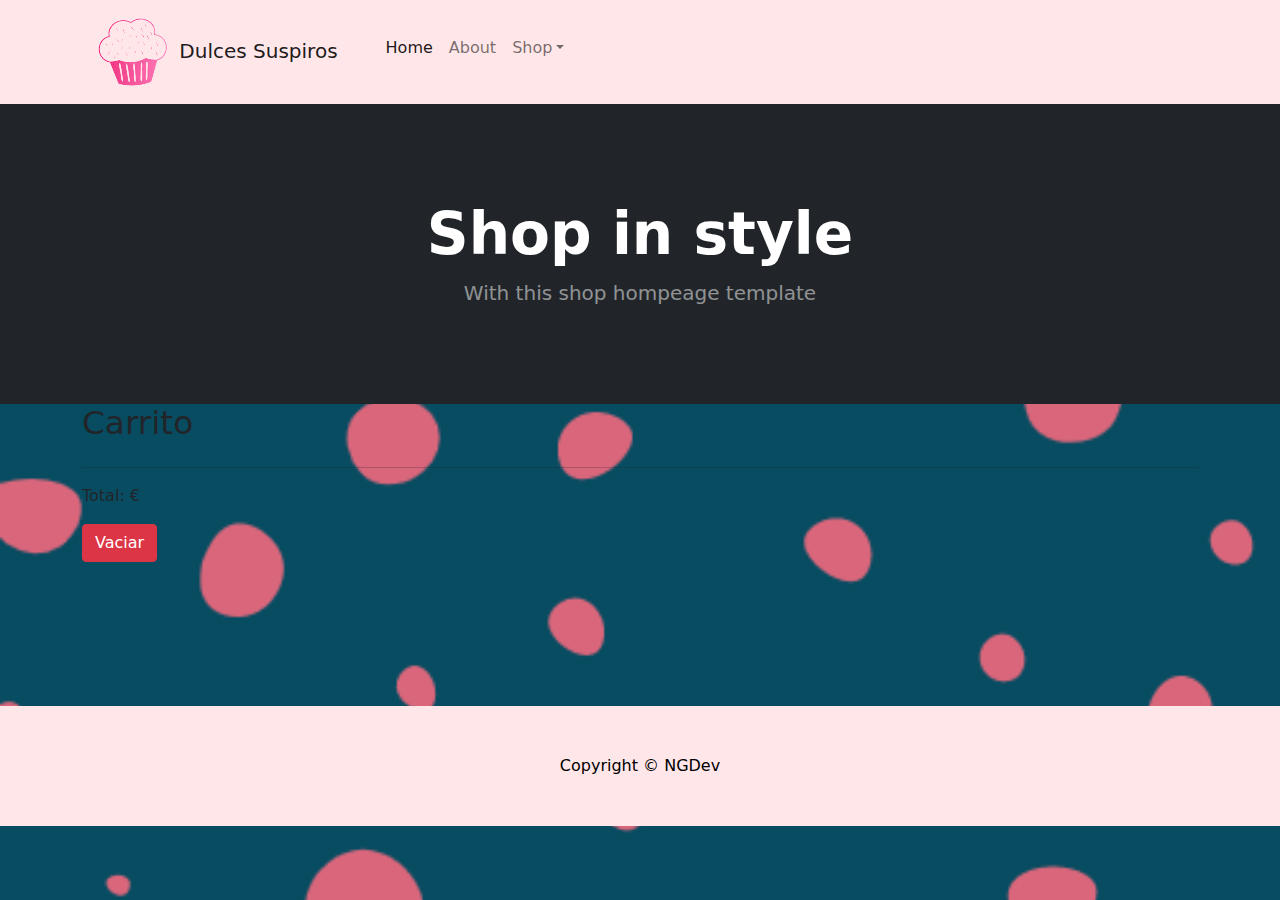
==== pages/carrito.html @ f828d105 "tarjetas prod creadas" ====
<!DOCTYPE html>
<html lang="es">

<head>
  <meta charset="utf-8" />
  <meta name="viewport" content="width=device-width, initial-scale=1, shrink-to-fit=no" />
  <meta name="description" content="" />
  <meta name="Nicolás Gea" content="" />
  <title>Dulces Suspiros Homepage - Emprendimiento dedicado a la elaboración de alimentos dulces</title>
  <!-- Favicon-->
  <link rel="icon" type="image/x-icon" href="assets/favIconDS.png" />
  <!-- Bootstrap icons-->
  <link href="https://cdn.jsdelivr.net/npm/bootstrap-icons@1.5.0/font/bootstrap-icons.css" rel="stylesheet" />
  <!-- Core theme CSS (includes Bootstrap)-->
  <link href="../css/styles.css" rel="stylesheet" />
</head>

<body>
  <!-- Navigation-->
  <nav class="navbar navbar-expand-lg navbar-light bg-light">
    <div class="container px-4 px-lg-5">
      <a class="navbar-brand" href="../index.html"> <img src="../assets/logoChico.png" alt=""> Dulces Suspiros</a>
      <button class="navbar-toggler" type="button" data-bs-toggle="collapse" data-bs-target="#navbarSupportedContent"
        aria-controls="navbarSupportedContent" aria-expanded="false" aria-label="Toggle navigation"><span
          class="navbar-toggler-icon"></span></button>
      <div class="collapse navbar-collapse" id="navbarSupportedContent">
        <ul class="navbar-nav me-auto mb-2 mb-lg-0 ms-lg-4">
          <li class="nav-item"><a class="nav-link active" aria-current="page" href="../index.html">Home</a></li>
          <li class="nav-item"><a class="nav-link" href="#!">About</a></li>
          <li class="nav-item dropdown">
            <a class="nav-link dropdown-toggle" id="navbarDropdown" href="#" role="button" data-bs-toggle="dropdown"
              aria-expanded="false">Shop</a>
            <ul class="dropdown-menu" aria-labelledby="navbarDropdown">
              <li><a class="dropdown-item" href="#!">All Products</a></li>
              <li>
                <hr class="dropdown-divider" />
              </li>
              <li><a class="dropdown-item" href="#!">Popular Items</a></li>
              <li><a class="dropdown-item" href="#!">New Arrivals</a></li>
            </ul>
          </li>
        </ul>
        <!-- <form class="d-flex">
          <button class="btn btn-outline-dark" type="submit">
            <i class="bi-cart-fill me-1"></i>
            Carrito
            <span class="badge bg-dark text-white ms-1 rounded-pill" id="numeroCarrito">0</span>
          </button>
        </form> -->
      </div>
    </div>
  </nav>
  <!-- Header-->
  <header class="bg-dark py-5">
    <div class="container px-4 px-lg-5 my-5">
      <div class="text-center text-white">
        <h1 class="display-4 fw-bolder">Shop in style</h1>
        <p class="lead fw-normal text-white-50 mb-0">With this shop hompeage template</p>
      </div>
    </div>
  </header>

  <!-- section productos del carrito -->
  <section>
    <div class="container">
      <div class="row">
        <!-- Elementos generados a partir del JSON -->
        <main id="items" class="col-sm-8 row"></main>
        <!-- Carrito -->
        <aside class="col-sm-4">
          <h2>Carrito</h2>
          <!-- Elementos del carrito -->
          <ul id="carrito" class="list-group"></ul>
          <hr>
          <!-- Precio total -->
          <p class="text-right">Total: <span id="total"></span>&euro;</p>
          <button id="boton-vaciar" class="btn btn-danger">Vaciar</button>
        </aside>
      </div>
    </div>
  </section>
  <!-- Section-->
  <section class="py-5">
    <div class="container px-4 px-lg-5 mt-5">
      <div class="row gx-4 gx-lg-5 row-cols-2 row-cols-md-3 row-cols-xl-4 justify-content-center contenedorTarjeta">
      </div>
    </div>
  </section>
  <!-- Footer-->
  <footer class="py-5 bg-light">
    <div class="container">
      <p class="m-0 text-center text-black">Copyright &copy; NGDev</p>
    </div>
  </footer>
  <!-- Bootstrap core JS-->
  <script src="https://cdn.jsdelivr.net/npm/bootstrap@5.1.3/dist/js/bootstrap.bundle.min.js"></script>
  <!-- Core theme JS-->
  <script src="js/scripts.js"></script>
</body>

</html>
---- css/styles.css ----
@import"./queries.css";

* {
  padding: 0;
  margin: 0;
  box-sizing: border-box;
}

:root {
  --bs-blue: #0d6efd;
  --bs-indigo: #6610f2;
  --bs-purple: #6f42c1;
  --bs-pink: #d63384;
  --bs-red: #dc3545;
  --bs-orange: #fd7e14;
  --bs-yellow: #ffc107;
  --bs-green: #198754;
  --bs-teal: #20c997;
  --bs-cyan: #0dcaf0;
  --bs-white: #fff;
  --bs-gray: #6c757d;
  --bs-gray-dark: #343a40;
  --bs-gray-100: #f8f9fa;
  --bs-gray-200: #e9ecef;
  --bs-gray-300: #dee2e6;
  --bs-gray-400: #ced4da;
  --bs-gray-500: #adb5bd;
  --bs-gray-600: #6c757d;
  --bs-gray-700: #495057;
  --bs-gray-800: #343a40;
  --bs-gray-900: #212529;
  --bs-primary: #0d6efd;
  --bs-secondary: #6c757d;
  --bs-success: #198754;
  --bs-info: #0dcaf0;
  --bs-warning: #ffc107;
  --bs-danger: #dc3545;
  --bs-light: #ffe6e8;
  --bs-dark: #212529;
  --bs-primary-rgb: 13, 110, 253;
  --bs-secondary-rgb: 108, 117, 125;
  --bs-success-rgb: 25, 135, 84;
  --bs-info-rgb: 13, 202, 240;
  --bs-warning-rgb: 255, 193, 7;
  --bs-danger-rgb: 220, 53, 69;
  --bs-light-rgb: 255, 230, 232;
  --bs-dark-rgb: 33, 37, 41;
  --bs-white-rgb: 255, 255, 255;
  --bs-black-rgb: 0, 0, 0;
  --bs-body-color-rgb: 33, 37, 41;
  --bs-body-bg-rgb: 255, 255, 255;
  --bs-font-sans-serif: system-ui, -apple-system, "Segoe UI", Roboto, "Helvetica Neue", Arial, "Noto Sans", "Liberation Sans", sans-serif, "Apple Color Emoji", "Segoe UI Emoji", "Segoe UI Symbol", "Noto Color Emoji";
  --bs-font-monospace: SFMono-Regular, Menlo, Monaco, Consolas, "Liberation Mono", "Courier New", monospace;
  --bs-gradient: linear-gradient(180deg, rgba(255, 255, 255, 0.15), rgba(255, 255, 255, 0));
  --bs-body-font-family: var(--bs-font-sans-serif);
  --bs-body-font-size: 1rem;
  --bs-body-font-weight: 400;
  --bs-body-line-height: 1.5;
  --bs-body-color: #212529;
  --bs-body-bg: #fff;
}

*,
*::before,
*::after {
  box-sizing: border-box;
}

body {
  background-image: url("../assets/blob-scatter-haikei.png");
  background-attachment: scroll;
  background-size: 100%;
  margin: 0;
  font-family: var(--bs-body-font-family);
  font-size: var(--bs-body-font-size);
  font-weight: var(--bs-body-font-weight);
  line-height: var(--bs-body-line-height);
  color: var(--bs-body-color);
  text-align: var(--bs-body-text-align);
  background-color: var(--bs-body-bg);
  -webkit-text-size-adjust: 100%;
  -webkit-tap-highlight-color: rgba(0, 0, 0, 0);
}

hr {
  margin: 1rem 0;
  color: inherit;
  background-color: currentColor;
  border: 0;
  opacity: 0.25;
}

hr:not([size]) {
  height: 1px;
}

h6, .h6, h5, .h5, h4, .h4, h3, .h3, h2, .h2, h1, .h1 {
  margin-top: 0;
  margin-bottom: 0.5rem;
  font-weight: 500;
  line-height: 1.2;
}

h1, .h1 {
  font-size: calc(1.375rem + 1.5vw);
}

h2, .h2 {
  font-size: calc(1.325rem + 0.9vw);
}

h3, .h3 {
  font-size: calc(1.3rem + 0.6vw);
}

h4, .h4 {
  font-size: calc(1.275rem + 0.3vw);
}

h5, .h5 {
  font-size: 1.25rem;
}

h6, .h6 {
  font-size: 1rem;
}

p {
  margin-top: 0;
  margin-bottom: 1rem;
}

abbr[title],
abbr[data-bs-original-title] {
  -webkit-text-decoration: underline dotted;
          text-decoration: underline dotted;
  cursor: help;
  -webkit-text-decoration-skip-ink: none;
          text-decoration-skip-ink: none;
}

address {
  margin-bottom: 1rem;
  font-style: normal;
  line-height: inherit;
}

ol,
ul {
  padding-left: 2rem;
}

ol,
ul,
dl {
  margin-top: 0;
  margin-bottom: 1rem;
}

ol ol,
ul ul,
ol ul,
ul ol {
  margin-bottom: 0;
}

dt {
  font-weight: 700;
}

dd {
  margin-bottom: 0.5rem;
  margin-left: 0;
}

blockquote {
  margin: 0 0 1rem;
}

b,
strong {
  font-weight: bolder;
}

small, .small {
  font-size: 0.875em;
}

mark, .mark {
  padding: 0.2em;
  background-color: #fcf8e3;
}

sub,
sup {
  position: relative;
  font-size: 0.75em;
  line-height: 0;
  vertical-align: baseline;
}

sub {
  bottom: -0.25em;
}

sup {
  top: -0.5em;
}

a {
  color: #0d6efd;
  text-decoration: underline;
}
a:hover {
  color: #0a58ca;
}

a:not([href]):not([class]), a:not([href]):not([class]):hover {
  color: inherit;
  text-decoration: none;
}

pre,
code,
kbd,
samp {
  font-family: var(--bs-font-monospace);
  font-size: 1em;
  direction: ltr /* rtl:ignore */;
  unicode-bidi: bidi-override;
}

pre {
  display: block;
  margin-top: 0;
  margin-bottom: 1rem;
  overflow: auto;
  font-size: 0.875em;
}
pre code {
  font-size: inherit;
  color: inherit;
  word-break: normal;
}

code {
  font-size: 0.875em;
  color: #d63384;
  word-wrap: break-word;
}
a > code {
  color: inherit;
}

kbd {
  padding: 0.2rem 0.4rem;
  font-size: 0.875em;
  color: #fff;
  background-color: #212529;
  border-radius: 0.2rem;
}
kbd kbd {
  padding: 0;
  font-size: 1em;
  font-weight: 700;
}

figure {
  margin: 0 0 1rem;
}

img,
svg {
  vertical-align: middle;
}

table {
  caption-side: bottom;
  border-collapse: collapse;
}

caption {
  padding-top: 0.5rem;
  padding-bottom: 0.5rem;
  color: #6c757d;
  text-align: left;
}

th {
  text-align: inherit;
  text-align: -webkit-match-parent;
}

thead,
tbody,
tfoot,
tr,
td,
th {
  border-color: inherit;
  border-style: solid;
  border-width: 0;
}

label {
  display: inline-block;
}

button {
  border-radius: 0;
}

button:focus:not(:focus-visible) {
  outline: 0;
}

input,
button,
select,
optgroup,
textarea {
  margin: 0;
  font-family: inherit;
  font-size: inherit;
  line-height: inherit;
}

button,
select {
  text-transform: none;
}

[role=button] {
  cursor: pointer;
}

select {
  word-wrap: normal;
}
select:disabled {
  opacity: 1;
}

[list]::-webkit-calendar-picker-indicator {
  display: none;
}

button,
[type=button],
[type=reset],
[type=submit] {
  -webkit-appearance: button;
}
button:not(:disabled),
[type=button]:not(:disabled),
[type=reset]:not(:disabled),
[type=submit]:not(:disabled) {
  cursor: pointer;
}

::-moz-focus-inner {
  padding: 0;
  border-style: none;
}

textarea {
  resize: vertical;
}

fieldset {
  min-width: 0;
  padding: 0;
  margin: 0;
  border: 0;
}

legend {
  float: left;
  width: 100%;
  padding: 0;
  margin-bottom: 0.5rem;
  font-size: calc(1.275rem + 0.3vw);
  line-height: inherit;
}

legend + * {
  clear: left;
}

::-webkit-datetime-edit-fields-wrapper,
::-webkit-datetime-edit-text,
::-webkit-datetime-edit-minute,
::-webkit-datetime-edit-hour-field,
::-webkit-datetime-edit-day-field,
::-webkit-datetime-edit-month-field,
::-webkit-datetime-edit-year-field {
  padding: 0;
}

::-webkit-inner-spin-button {
  height: auto;
}

[type=search] {
  outline-offset: -2px;
  -webkit-appearance: textfield;
}

/* rtl:raw:
[type="tel"],
[type="url"],
[type="email"],
[type="number"] {
  direction: ltr;
}
*/
::-webkit-search-decoration {
  -webkit-appearance: none;
}

::-webkit-color-swatch-wrapper {
  padding: 0;
}

::-webkit-file-upload-button {
  font: inherit;
}

::file-selector-button {
  font: inherit;
}

::-webkit-file-upload-button {
  font: inherit;
  -webkit-appearance: button;
}

output {
  display: inline-block;
}

iframe {
  border: 0;
}

summary {
  display: list-item;
  cursor: pointer;
}

progress {
  vertical-align: baseline;
}

[hidden] {
  display: none !important;
}

.lead {
  font-size: 1.25rem;
  font-weight: 300;
}

.display-1 {
  font-size: calc(1.625rem + 4.5vw);
  font-weight: 300;
  line-height: 1.2;
}

.display-2 {
  font-size: calc(1.575rem + 3.9vw);
  font-weight: 300;
  line-height: 1.2;
}

.display-3 {
  font-size: calc(1.525rem + 3.3vw);
  font-weight: 300;
  line-height: 1.2;
}

.display-4 {
  font-size: calc(1.475rem + 2.7vw);
  font-weight: 300;
  line-height: 1.2;
}

.display-5 {
  font-size: calc(1.425rem + 2.1vw);
  font-weight: 300;
  line-height: 1.2;
}

.display-6 {
  font-size: calc(1.375rem + 1.5vw);
  font-weight: 300;
  line-height: 1.2;
}

.list-unstyled {
  padding-left: 0;
  list-style: none;
}

.list-inline {
  padding-left: 0;
  list-style: none;
}

.list-inline-item {
  display: inline-block;
}
.list-inline-item:not(:last-child) {
  margin-right: 0.5rem;
}

.initialism {
  font-size: 0.875em;
  text-transform: uppercase;
}

.blockquote {
  margin-bottom: 1rem;
  font-size: 1.25rem;
}
.blockquote > :last-child {
  margin-bottom: 0;
}

.blockquote-footer {
  margin-top: -1rem;
  margin-bottom: 1rem;
  font-size: 0.875em;
  color: #6c757d;
}
.blockquote-footer::before {
  content: "— ";
}

.img-fluid {
  max-width: 100%;
  height: auto;
}

.img-thumbnail {
  padding: 0.25rem;
  background-color: #fff;
  border: 1px solid #dee2e6;
  border-radius: 0.25rem;
  max-width: 100%;
  height: auto;
}

.figure {
  display: inline-block;
}

.figure-img {
  margin-bottom: 0.5rem;
  line-height: 1;
}

.figure-caption {
  font-size: 0.875em;
  color: #6c757d;
}

.container,
.container-fluid,
.container-xxl,
.container-xl,
.container-lg,
.container-md,
.container-sm {
  width: 100%;
  padding-right: var(--bs-gutter-x, 0.75rem);
  padding-left: var(--bs-gutter-x, 0.75rem);
  margin-right: auto;
  margin-left: auto;
}

.row {
  --bs-gutter-x: 1.5rem;
  --bs-gutter-y: 0;
  display: flex;
  flex-wrap: wrap;
  margin-top: calc(-1 * var(--bs-gutter-y));
  margin-right: calc(-0.5 * var(--bs-gutter-x));
  margin-left: calc(-0.5 * var(--bs-gutter-x));
}
.row > * {
  flex-shrink: 0;
  width: 100%;
  max-width: 100%;
  padding-right: calc(var(--bs-gutter-x) * 0.5);
  padding-left: calc(var(--bs-gutter-x) * 0.5);
  margin-top: var(--bs-gutter-y);
}

.col {
  flex: 1 0 0%;
}

.row-cols-auto > * {
  flex: 0 0 auto;
  width: auto;
}

.row-cols-1 > * {
  flex: 0 0 auto;
  width: 100%;
}

.row-cols-2 > * {
  flex: 0 0 auto;
  width: 50%;
}

.row-cols-3 > * {
  flex: 0 0 auto;
  width: 33.3333333333%;
}

.row-cols-4 > * {
  flex: 0 0 auto;
  width: 25%;
}

.row-cols-5 > * {
  flex: 0 0 auto;
  width: 20%;
}

.row-cols-6 > * {
  flex: 0 0 auto;
  width: 16.6666666667%;
}

.col-auto {
  flex: 0 0 auto;
  width: auto;
}

.col-1 {
  flex: 0 0 auto;
  width: 8.33333333%;
}

.col-2 {
  flex: 0 0 auto;
  width: 16.66666667%;
}

.col-3 {
  flex: 0 0 auto;
  width: 25%;
}

.col-4 {
  flex: 0 0 auto;
  width: 33.33333333%;
}

.col-5 {
  flex: 0 0 auto;
  width: 41.66666667%;
}

.col-6 {
  flex: 0 0 auto;
  width: 50%;
}

.col-7 {
  flex: 0 0 auto;
  width: 58.33333333%;
}

.col-8 {
  flex: 0 0 auto;
  width: 66.66666667%;
}

.col-9 {
  flex: 0 0 auto;
  width: 75%;
}

.col-10 {
  flex: 0 0 auto;
  width: 83.33333333%;
}

.col-11 {
  flex: 0 0 auto;
  width: 91.66666667%;
}

.col-12 {
  flex: 0 0 auto;
  width: 100%;
}

.offset-1 {
  margin-left: 8.33333333%;
}

.offset-2 {
  margin-left: 16.66666667%;
}

.offset-3 {
  margin-left: 25%;
}

.offset-4 {
  margin-left: 33.33333333%;
}

.offset-5 {
  margin-left: 41.66666667%;
}

.offset-6 {
  margin-left: 50%;
}

.offset-7 {
  margin-left: 58.33333333%;
}

.offset-8 {
  margin-left: 66.66666667%;
}

.offset-9 {
  margin-left: 75%;
}

.offset-10 {
  margin-left: 83.33333333%;
}

.offset-11 {
  margin-left: 91.66666667%;
}

.g-0,
.gx-0 {
  --bs-gutter-x: 0;
}

.g-0,
.gy-0 {
  --bs-gutter-y: 0;
}

.g-1,
.gx-1 {
  --bs-gutter-x: 0.25rem;
}

.g-1,
.gy-1 {
  --bs-gutter-y: 0.25rem;
}

.g-2,
.gx-2 {
  --bs-gutter-x: 0.5rem;
}

.g-2,
.gy-2 {
  --bs-gutter-y: 0.5rem;
}

.g-3,
.gx-3 {
  --bs-gutter-x: 1rem;
}

.g-3,
.gy-3 {
  --bs-gutter-y: 1rem;
}

.g-4,
.gx-4 {
  --bs-gutter-x: 1.5rem;
}

.g-4,
.gy-4 {
  --bs-gutter-y: 1.5rem;
}

.g-5,
.gx-5 {
  --bs-gutter-x: 3rem;
}

.g-5,
.gy-5 {
  --bs-gutter-y: 3rem;
}

.table {
  --bs-table-bg: transparent;
  --bs-table-accent-bg: transparent;
  --bs-table-striped-color: #212529;
  --bs-table-striped-bg: rgba(0, 0, 0, 0.05);
  --bs-table-active-color: #212529;
  --bs-table-active-bg: rgba(0, 0, 0, 0.1);
  --bs-table-hover-color: #212529;
  --bs-table-hover-bg: rgba(0, 0, 0, 0.075);
  width: 100%;
  margin-bottom: 1rem;
  color: #212529;
  vertical-align: top;
  border-color: #dee2e6;
}
.table > :not(caption) > * > * {
  padding: 0.5rem 0.5rem;
  background-color: var(--bs-table-bg);
  border-bottom-width: 1px;
  box-shadow: inset 0 0 0 9999px var(--bs-table-accent-bg);
}
.table > tbody {
  vertical-align: inherit;
}
.table > thead {
  vertical-align: bottom;
}
.table > :not(:first-child) {
  border-top: 2px solid currentColor;
}

.caption-top {
  caption-side: top;
}

.table-sm > :not(caption) > * > * {
  padding: 0.25rem 0.25rem;
}

.table-bordered > :not(caption) > * {
  border-width: 1px 0;
}
.table-bordered > :not(caption) > * > * {
  border-width: 0 1px;
}

.table-borderless > :not(caption) > * > * {
  border-bottom-width: 0;
}
.table-borderless > :not(:first-child) {
  border-top-width: 0;
}

.table-striped > tbody > tr:nth-of-type(odd) > * {
  --bs-table-accent-bg: var(--bs-table-striped-bg);
  color: var(--bs-table-striped-color);
}

.table-active {
  --bs-table-accent-bg: var(--bs-table-active-bg);
  color: var(--bs-table-active-color);
}

.table-hover > tbody > tr:hover > * {
  --bs-table-accent-bg: var(--bs-table-hover-bg);
  color: var(--bs-table-hover-color);
}

.table-primary {
  --bs-table-bg: #cfe2ff;
  --bs-table-striped-bg: #c5d7f2;
  --bs-table-striped-color: #000;
  --bs-table-active-bg: #bacbe6;
  --bs-table-active-color: #000;
  --bs-table-hover-bg: #bfd1ec;
  --bs-table-hover-color: #000;
  color: #000;
  border-color: #bacbe6;
}

.table-secondary {
  --bs-table-bg: #e2e3e5;
  --bs-table-striped-bg: #d7d8da;
  --bs-table-striped-color: #000;
  --bs-table-active-bg: #cbccce;
  --bs-table-active-color: #000;
  --bs-table-hover-bg: #d1d2d4;
  --bs-table-hover-color: #000;
  color: #000;
  border-color: #cbccce;
}

.table-success {
  --bs-table-bg: #d1e7dd;
  --bs-table-striped-bg: #c7dbd2;
  --bs-table-striped-color: #000;
  --bs-table-active-bg: #bcd0c7;
  --bs-table-active-color: #000;
  --bs-table-hover-bg: #c1d6cc;
  --bs-table-hover-color: #000;
  color: #000;
  border-color: #bcd0c7;
}

.table-info {
  --bs-table-bg: #cff4fc;
  --bs-table-striped-bg: #c5e8ef;
  --bs-table-striped-color: #000;
  --bs-table-active-bg: #badce3;
  --bs-table-active-color: #000;
  --bs-table-hover-bg: #bfe2e9;
  --bs-table-hover-color: #000;
  color: #000;
  border-color: #badce3;
}

.table-warning {
  --bs-table-bg: #fff3cd;
  --bs-table-striped-bg: #f2e7c3;
  --bs-table-striped-color: #000;
  --bs-table-active-bg: #e6dbb9;
  --bs-table-active-color: #000;
  --bs-table-hover-bg: #ece1be;
  --bs-table-hover-color: #000;
  color: #000;
  border-color: #e6dbb9;
}

.table-danger {
  --bs-table-bg: #f8d7da;
  --bs-table-striped-bg: #eccccf;
  --bs-table-striped-color: #000;
  --bs-table-active-bg: #dfc2c4;
  --bs-table-active-color: #000;
  --bs-table-hover-bg: #e5c7ca;
  --bs-table-hover-color: #000;
  color: #000;
  border-color: #dfc2c4;
}

.table-light {
  --bs-table-bg: #f8f9fa;
  --bs-table-striped-bg: #ecedee;
  --bs-table-striped-color: #000;
  --bs-table-active-bg: #dfe0e1;
  --bs-table-active-color: #000;
  --bs-table-hover-bg: #e5e6e7;
  --bs-table-hover-color: #000;
  color: #000;
  border-color: #dfe0e1;
}

.table-dark {
  --bs-table-bg: #212529;
  --bs-table-striped-bg: #2c3034;
  --bs-table-striped-color: #fff;
  --bs-table-active-bg: #373b3e;
  --bs-table-active-color: #fff;
  --bs-table-hover-bg: #323539;
  --bs-table-hover-color: #fff;
  color: #fff;
  border-color: #373b3e;
}

.table-responsive {
  overflow-x: auto;
  -webkit-overflow-scrolling: touch;
}

.form-label {
  margin-bottom: 0.5rem;
}

.col-form-label {
  padding-top: calc(0.375rem + 1px);
  padding-bottom: calc(0.375rem + 1px);
  margin-bottom: 0;
  font-size: inherit;
  line-height: 1.5;
}

.col-form-label-lg {
  padding-top: calc(0.5rem + 1px);
  padding-bottom: calc(0.5rem + 1px);
  font-size: 1.25rem;
}

.col-form-label-sm {
  padding-top: calc(0.25rem + 1px);
  padding-bottom: calc(0.25rem + 1px);
  font-size: 0.875rem;
}

.form-text {
  margin-top: 0.25rem;
  font-size: 0.875em;
  color: #6c757d;
}

.form-control {
  display: block;
  width: 100%;
  padding: 0.375rem 0.75rem;
  font-size: 1rem;
  font-weight: 400;
  line-height: 1.5;
  color: #212529;
  background-color: #fff;
  background-clip: padding-box;
  border: 1px solid #ced4da;
  -webkit-appearance: none;
     -moz-appearance: none;
          appearance: none;
  border-radius: 0.25rem;
  transition: border-color 0.15s ease-in-out, box-shadow 0.15s ease-in-out;
}

.form-control[type=file] {
  overflow: hidden;
}
.form-control[type=file]:not(:disabled):not([readonly]) {
  cursor: pointer;
}
.form-control:focus {
  color: #212529;
  background-color: #fff;
  border-color: #86b7fe;
  outline: 0;
  box-shadow: 0 0 0 0.25rem rgba(13, 110, 253, 0.25);
}
.form-control::-webkit-date-and-time-value {
  height: 1.5em;
}
.form-control::-moz-placeholder {
  color: #6c757d;
  opacity: 1;
}
.form-control:-ms-input-placeholder {
  color: #6c757d;
  opacity: 1;
}
.form-control::placeholder {
  color: #6c757d;
  opacity: 1;
}
.form-control:disabled, .form-control[readonly] {
  background-color: #e9ecef;
  opacity: 1;
}
.form-control::-webkit-file-upload-button {
  padding: 0.375rem 0.75rem;
  margin: -0.375rem -0.75rem;
  -webkit-margin-end: 0.75rem;
          margin-inline-end: 0.75rem;
  color: #212529;
  background-color: #e9ecef;
  pointer-events: none;
  border-color: inherit;
  border-style: solid;
  border-width: 0;
  border-inline-end-width: 1px;
  border-radius: 0;
  -webkit-transition: color 0.15s ease-in-out, background-color 0.15s ease-in-out, border-color 0.15s ease-in-out, box-shadow 0.15s ease-in-out;
  transition: color 0.15s ease-in-out, background-color 0.15s ease-in-out, border-color 0.15s ease-in-out, box-shadow 0.15s ease-in-out;
}
.form-control::file-selector-button {
  padding: 0.375rem 0.75rem;
  margin: -0.375rem -0.75rem;
  -webkit-margin-end: 0.75rem;
          margin-inline-end: 0.75rem;
  color: #212529;
  background-color: #e9ecef;
  pointer-events: none;
  border-color: inherit;
  border-style: solid;
  border-width: 0;
  border-inline-end-width: 1px;
  border-radius: 0;
  transition: color 0.15s ease-in-out, background-color 0.15s ease-in-out, border-color 0.15s ease-in-out, box-shadow 0.15s ease-in-out;
}

.form-control:hover:not(:disabled):not([readonly])::-webkit-file-upload-button {
  background-color: #dde0e3;
}
.form-control:hover:not(:disabled):not([readonly])::file-selector-button {
  background-color: #dde0e3;
}
.form-control::-webkit-file-upload-button {
  padding: 0.375rem 0.75rem;
  margin: -0.375rem -0.75rem;
  -webkit-margin-end: 0.75rem;
          margin-inline-end: 0.75rem;
  color: #212529;
  background-color: #e9ecef;
  pointer-events: none;
  border-color: inherit;
  border-style: solid;
  border-width: 0;
  border-inline-end-width: 1px;
  border-radius: 0;
  -webkit-transition: color 0.15s ease-in-out, background-color 0.15s ease-in-out, border-color 0.15s ease-in-out, box-shadow 0.15s ease-in-out;
  transition: color 0.15s ease-in-out, background-color 0.15s ease-in-out, border-color 0.15s ease-in-out, box-shadow 0.15s ease-in-out;
}

.form-control:hover:not(:disabled):not([readonly])::-webkit-file-upload-button {
  background-color: #dde0e3;
}

.form-control-plaintext {
  display: block;
  width: 100%;
  padding: 0.375rem 0;
  margin-bottom: 0;
  line-height: 1.5;
  color: #212529;
  background-color: transparent;
  border: solid transparent;
  border-width: 1px 0;
}
.form-control-plaintext.form-control-sm, .form-control-plaintext.form-control-lg {
  padding-right: 0;
  padding-left: 0;
}

.form-control-sm {
  min-height: calc(1.5em + 0.5rem + 2px);
  padding: 0.25rem 0.5rem;
  font-size: 0.875rem;
  border-radius: 0.2rem;
}
.form-control-sm::-webkit-file-upload-button {
  padding: 0.25rem 0.5rem;
  margin: -0.25rem -0.5rem;
  -webkit-margin-end: 0.5rem;
          margin-inline-end: 0.5rem;
}
.form-control-sm::file-selector-button {
  padding: 0.25rem 0.5rem;
  margin: -0.25rem -0.5rem;
  -webkit-margin-end: 0.5rem;
          margin-inline-end: 0.5rem;
}
.form-control-sm::-webkit-file-upload-button {
  padding: 0.25rem 0.5rem;
  margin: -0.25rem -0.5rem;
  -webkit-margin-end: 0.5rem;
          margin-inline-end: 0.5rem;
}

.form-control-lg {
  min-height: calc(1.5em + 1rem + 2px);
  padding: 0.5rem 1rem;
  font-size: 1.25rem;
  border-radius: 0.3rem;
}
.form-control-lg::-webkit-file-upload-button {
  padding: 0.5rem 1rem;
  margin: -0.5rem -1rem;
  -webkit-margin-end: 1rem;
          margin-inline-end: 1rem;
}
.form-control-lg::file-selector-button {
  padding: 0.5rem 1rem;
  margin: -0.5rem -1rem;
  -webkit-margin-end: 1rem;
          margin-inline-end: 1rem;
}
.form-control-lg::-webkit-file-upload-button {
  padding: 0.5rem 1rem;
  margin: -0.5rem -1rem;
  -webkit-margin-end: 1rem;
          margin-inline-end: 1rem;
}

textarea.form-control {
  min-height: calc(1.5em + 0.75rem + 2px);
}
textarea.form-control-sm {
  min-height: calc(1.5em + 0.5rem + 2px);
}
textarea.form-control-lg {
  min-height: calc(1.5em + 1rem + 2px);
}

.form-control-color {
  width: 3rem;
  height: auto;
  padding: 0.375rem;
}
.form-control-color:not(:disabled):not([readonly]) {
  cursor: pointer;
}
.form-control-color::-moz-color-swatch {
  height: 1.5em;
  border-radius: 0.25rem;
}
.form-control-color::-webkit-color-swatch {
  height: 1.5em;
  border-radius: 0.25rem;
}

.form-select {
  display: block;
  width: 100%;
  padding: 0.375rem 2.25rem 0.375rem 0.75rem;
  -moz-padding-start: calc(0.75rem - 3px);
  font-size: 1rem;
  font-weight: 400;
  line-height: 1.5;
  color: #212529;
  background-color: #fff;
  background-image: url("data:image/svg+xml,%3csvg xmlns='http://www.w3.org/2000/svg' viewBox='0 0 16 16'%3e%3cpath fill='none' stroke='%23343a40' stroke-linecap='round' stroke-linejoin='round' stroke-width='2' d='M2 5l6 6 6-6'/%3e%3c/svg%3e");
  background-repeat: no-repeat;
  background-position: right 0.75rem center;
  background-size: 16px 12px;
  border: 1px solid #ced4da;
  border-radius: 0.25rem;
  transition: border-color 0.15s ease-in-out, box-shadow 0.15s ease-in-out;
  -webkit-appearance: none;
     -moz-appearance: none;
          appearance: none;
}

.form-select:focus {
  border-color: #86b7fe;
  outline: 0;
  box-shadow: 0 0 0 0.25rem rgba(13, 110, 253, 0.25);
}
.form-select[multiple], .form-select[size]:not([size="1"]) {
  padding-right: 0.75rem;
  background-image: none;
}
.form-select:disabled {
  background-color: #e9ecef;
}
.form-select:-moz-focusring {
  color: transparent;
  text-shadow: 0 0 0 #212529;
}

.form-select-sm {
  padding-top: 0.25rem;
  padding-bottom: 0.25rem;
  padding-left: 0.5rem;
  font-size: 0.875rem;
  border-radius: 0.2rem;
}

.form-select-lg {
  padding-top: 0.5rem;
  padding-bottom: 0.5rem;
  padding-left: 1rem;
  font-size: 1.25rem;
  border-radius: 0.3rem;
}

.form-check {
  display: block;
  min-height: 1.5rem;
  padding-left: 1.5em;
  margin-bottom: 0.125rem;
}
.form-check .form-check-input {
  float: left;
  margin-left: -1.5em;
}

.form-check-input {
  width: 1em;
  height: 1em;
  margin-top: 0.25em;
  vertical-align: top;
  background-color: #fff;
  background-repeat: no-repeat;
  background-position: center;
  background-size: contain;
  border: 1px solid rgba(0, 0, 0, 0.25);
  -webkit-appearance: none;
     -moz-appearance: none;
          appearance: none;
  -webkit-print-color-adjust: exact;
          color-adjust: exact;
}
.form-check-input[type=checkbox] {
  border-radius: 0.25em;
}
.form-check-input[type=radio] {
  border-radius: 50%;
}
.form-check-input:active {
  filter: brightness(90%);
}
.form-check-input:focus {
  border-color: #86b7fe;
  outline: 0;
  box-shadow: 0 0 0 0.25rem rgba(13, 110, 253, 0.25);
}
.form-check-input:checked {
  background-color: #0d6efd;
  border-color: #0d6efd;
}
.form-check-input:checked[type=checkbox] {
  background-image: url("data:image/svg+xml,%3csvg xmlns='http://www.w3.org/2000/svg' viewBox='0 0 20 20'%3e%3cpath fill='none' stroke='%23fff' stroke-linecap='round' stroke-linejoin='round' stroke-width='3' d='M6 10l3 3l6-6'/%3e%3c/svg%3e");
}
.form-check-input:checked[type=radio] {
  background-image: url("data:image/svg+xml,%3csvg xmlns='http://www.w3.org/2000/svg' viewBox='-4 -4 8 8'%3e%3ccircle r='2' fill='%23fff'/%3e%3c/svg%3e");
}
.form-check-input[type=checkbox]:indeterminate {
  background-color: #0d6efd;
  border-color: #0d6efd;
  background-image: url("data:image/svg+xml,%3csvg xmlns='http://www.w3.org/2000/svg' viewBox='0 0 20 20'%3e%3cpath fill='none' stroke='%23fff' stroke-linecap='round' stroke-linejoin='round' stroke-width='3' d='M6 10h8'/%3e%3c/svg%3e");
}
.form-check-input:disabled {
  pointer-events: none;
  filter: none;
  opacity: 0.5;
}
.form-check-input[disabled] ~ .form-check-label, .form-check-input:disabled ~ .form-check-label {
  opacity: 0.5;
}

.form-switch {
  padding-left: 2.5em;
}
.form-switch .form-check-input {
  width: 2em;
  margin-left: -2.5em;
  background-image: url("data:image/svg+xml,%3csvg xmlns='http://www.w3.org/2000/svg' viewBox='-4 -4 8 8'%3e%3ccircle r='3' fill='rgba%280, 0, 0, 0.25%29'/%3e%3c/svg%3e");
  background-position: left center;
  border-radius: 2em;
  transition: background-position 0.15s ease-in-out;
}

.form-switch .form-check-input:focus {
  background-image: url("data:image/svg+xml,%3csvg xmlns='http://www.w3.org/2000/svg' viewBox='-4 -4 8 8'%3e%3ccircle r='3' fill='%2386b7fe'/%3e%3c/svg%3e");
}
.form-switch .form-check-input:checked {
  background-position: right center;
  background-image: url("data:image/svg+xml,%3csvg xmlns='http://www.w3.org/2000/svg' viewBox='-4 -4 8 8'%3e%3ccircle r='3' fill='%23fff'/%3e%3c/svg%3e");
}

.form-check-inline {
  display: inline-block;
  margin-right: 1rem;
}

.btn-check {
  position: absolute;
  clip: rect(0, 0, 0, 0);
  pointer-events: none;
}
.btn-check[disabled] + .btn, .btn-check:disabled + .btn {
  pointer-events: none;
  filter: none;
  opacity: 0.65;
}

.form-range {
  width: 100%;
  height: 1.5rem;
  padding: 0;
  background-color: transparent;
  -webkit-appearance: none;
     -moz-appearance: none;
          appearance: none;
}
.form-range:focus {
  outline: 0;
}
.form-range:focus::-webkit-slider-thumb {
  box-shadow: 0 0 0 1px #fff, 0 0 0 0.25rem rgba(13, 110, 253, 0.25);
}
.form-range:focus::-moz-range-thumb {
  box-shadow: 0 0 0 1px #fff, 0 0 0 0.25rem rgba(13, 110, 253, 0.25);
}
.form-range::-moz-focus-outer {
  border: 0;
}
.form-range::-webkit-slider-thumb {
  width: 1rem;
  height: 1rem;
  margin-top: -0.25rem;
  background-color: #0d6efd;
  border: 0;
  border-radius: 1rem;
  -webkit-transition: background-color 0.15s ease-in-out, border-color 0.15s ease-in-out, box-shadow 0.15s ease-in-out;
  transition: background-color 0.15s ease-in-out, border-color 0.15s ease-in-out, box-shadow 0.15s ease-in-out;
  -webkit-appearance: none;
          appearance: none;
}

.form-range::-webkit-slider-thumb:active {
  background-color: #b6d4fe;
}
.form-range::-webkit-slider-runnable-track {
  width: 100%;
  height: 0.5rem;
  color: transparent;
  cursor: pointer;
  background-color: #dee2e6;
  border-color: transparent;
  border-radius: 1rem;
}
.form-range::-moz-range-thumb {
  width: 1rem;
  height: 1rem;
  background-color: #0d6efd;
  border: 0;
  border-radius: 1rem;
  -moz-transition: background-color 0.15s ease-in-out, border-color 0.15s ease-in-out, box-shadow 0.15s ease-in-out;
  transition: background-color 0.15s ease-in-out, border-color 0.15s ease-in-out, box-shadow 0.15s ease-in-out;
  -moz-appearance: none;
       appearance: none;
}

.form-range::-moz-range-thumb:active {
  background-color: #b6d4fe;
}
.form-range::-moz-range-track {
  width: 100%;
  height: 0.5rem;
  color: transparent;
  cursor: pointer;
  background-color: #dee2e6;
  border-color: transparent;
  border-radius: 1rem;
}
.form-range:disabled {
  pointer-events: none;
}
.form-range:disabled::-webkit-slider-thumb {
  background-color: #adb5bd;
}
.form-range:disabled::-moz-range-thumb {
  background-color: #adb5bd;
}

.form-floating {
  position: relative;
}
.form-floating > .form-control,
.form-floating > .form-select {
  height: calc(3.5rem + 2px);
  line-height: 1.25;
}
.form-floating > label {
  position: absolute;
  top: 0;
  left: 0;
  height: 100%;
  padding: 1rem 0.75rem;
  pointer-events: none;
  border: 1px solid transparent;
  transform-origin: 0 0;
  transition: opacity 0.1s ease-in-out, transform 0.1s ease-in-out;
}

.form-floating > .form-control {
  padding: 1rem 0.75rem;
}
.form-floating > .form-control::-moz-placeholder {
  color: transparent;
}
.form-floating > .form-control:-ms-input-placeholder {
  color: transparent;
}
.form-floating > .form-control::placeholder {
  color: transparent;
}
.form-floating > .form-control:not(:-moz-placeholder-shown) {
  padding-top: 1.625rem;
  padding-bottom: 0.625rem;
}
.form-floating > .form-control:not(:-ms-input-placeholder) {
  padding-top: 1.625rem;
  padding-bottom: 0.625rem;
}
.form-floating > .form-control:focus, .form-floating > .form-control:not(:placeholder-shown) {
  padding-top: 1.625rem;
  padding-bottom: 0.625rem;
}
.form-floating > .form-control:-webkit-autofill {
  padding-top: 1.625rem;
  padding-bottom: 0.625rem;
}
.form-floating > .form-select {
  padding-top: 1.625rem;
  padding-bottom: 0.625rem;
}
.form-floating > .form-control:not(:-moz-placeholder-shown) ~ label {
  opacity: 0.65;
  transform: scale(0.85) translateY(-0.5rem) translateX(0.15rem);
}
.form-floating > .form-control:not(:-ms-input-placeholder) ~ label {
  opacity: 0.65;
  transform: scale(0.85) translateY(-0.5rem) translateX(0.15rem);
}
.form-floating > .form-control:focus ~ label,
.form-floating > .form-control:not(:placeholder-shown) ~ label,
.form-floating > .form-select ~ label {
  opacity: 0.65;
  transform: scale(0.85) translateY(-0.5rem) translateX(0.15rem);
}
.form-floating > .form-control:-webkit-autofill ~ label {
  opacity: 0.65;
  transform: scale(0.85) translateY(-0.5rem) translateX(0.15rem);
}

.input-group {
  position: relative;
  display: flex;
  flex-wrap: wrap;
  align-items: stretch;
  width: 100%;
}
.input-group > .form-control,
.input-group > .form-select {
  position: relative;
  flex: 1 1 auto;
  width: 1%;
  min-width: 0;
}
.input-group > .form-control:focus,
.input-group > .form-select:focus {
  z-index: 3;
}
.input-group .btn {
  position: relative;
  z-index: 2;
}
.input-group .btn:focus {
  z-index: 3;
}

.input-group-text {
  display: flex;
  align-items: center;
  padding: 0.375rem 0.75rem;
  font-size: 1rem;
  font-weight: 400;
  line-height: 1.5;
  color: #212529;
  text-align: center;
  white-space: nowrap;
  background-color: #e9ecef;
  border: 1px solid #ced4da;
  border-radius: 0.25rem;
}

.input-group-lg > .form-control,
.input-group-lg > .form-select,
.input-group-lg > .input-group-text,
.input-group-lg > .btn {
  padding: 0.5rem 1rem;
  font-size: 1.25rem;
  border-radius: 0.3rem;
}

.input-group-sm > .form-control,
.input-group-sm > .form-select,
.input-group-sm > .input-group-text,
.input-group-sm > .btn {
  padding: 0.25rem 0.5rem;
  font-size: 0.875rem;
  border-radius: 0.2rem;
}

.input-group-lg > .form-select,
.input-group-sm > .form-select {
  padding-right: 3rem;
}

.input-group:not(.has-validation) > :not(:last-child):not(.dropdown-toggle):not(.dropdown-menu),
.input-group:not(.has-validation) > .dropdown-toggle:nth-last-child(n+3) {
  border-top-right-radius: 0;
  border-bottom-right-radius: 0;
}
.input-group.has-validation > :nth-last-child(n+3):not(.dropdown-toggle):not(.dropdown-menu),
.input-group.has-validation > .dropdown-toggle:nth-last-child(n+4) {
  border-top-right-radius: 0;
  border-bottom-right-radius: 0;
}
.input-group > :not(:first-child):not(.dropdown-menu):not(.valid-tooltip):not(.valid-feedback):not(.invalid-tooltip):not(.invalid-feedback) {
  margin-left: -1px;
  border-top-left-radius: 0;
  border-bottom-left-radius: 0;
}

.valid-feedback {
  display: none;
  width: 100%;
  margin-top: 0.25rem;
  font-size: 0.875em;
  color: #198754;
}

.valid-tooltip {
  position: absolute;
  top: 100%;
  z-index: 5;
  display: none;
  max-width: 100%;
  padding: 0.25rem 0.5rem;
  margin-top: 0.1rem;
  font-size: 0.875rem;
  color: #fff;
  background-color: rgba(25, 135, 84, 0.9);
  border-radius: 0.25rem;
}

.was-validated :valid ~ .valid-feedback,
.was-validated :valid ~ .valid-tooltip,
.is-valid ~ .valid-feedback,
.is-valid ~ .valid-tooltip {
  display: block;
}

.was-validated .form-control:valid, .form-control.is-valid {
  border-color: #198754;
  padding-right: calc(1.5em + 0.75rem);
  background-image: url("data:image/svg+xml,%3csvg xmlns='http://www.w3.org/2000/svg' viewBox='0 0 8 8'%3e%3cpath fill='%23198754' d='M2.3 6.73L.6 4.53c-.4-1.04.46-1.4 1.1-.8l1.1 1.4 3.4-3.8c.6-.63 1.6-.27 1.2.7l-4 4.6c-.43.5-.8.4-1.1.1z'/%3e%3c/svg%3e");
  background-repeat: no-repeat;
  background-position: right calc(0.375em + 0.1875rem) center;
  background-size: calc(0.75em + 0.375rem) calc(0.75em + 0.375rem);
}
.was-validated .form-control:valid:focus, .form-control.is-valid:focus {
  border-color: #198754;
  box-shadow: 0 0 0 0.25rem rgba(25, 135, 84, 0.25);
}

.was-validated textarea.form-control:valid, textarea.form-control.is-valid {
  padding-right: calc(1.5em + 0.75rem);
  background-position: top calc(0.375em + 0.1875rem) right calc(0.375em + 0.1875rem);
}

.was-validated .form-select:valid, .form-select.is-valid {
  border-color: #198754;
}
.was-validated .form-select:valid:not([multiple]):not([size]), .was-validated .form-select:valid:not([multiple])[size="1"], .form-select.is-valid:not([multiple]):not([size]), .form-select.is-valid:not([multiple])[size="1"] {
  padding-right: 4.125rem;
  background-image: url("data:image/svg+xml,%3csvg xmlns='http://www.w3.org/2000/svg' viewBox='0 0 16 16'%3e%3cpath fill='none' stroke='%23343a40' stroke-linecap='round' stroke-linejoin='round' stroke-width='2' d='M2 5l6 6 6-6'/%3e%3c/svg%3e"), url("data:image/svg+xml,%3csvg xmlns='http://www.w3.org/2000/svg' viewBox='0 0 8 8'%3e%3cpath fill='%23198754' d='M2.3 6.73L.6 4.53c-.4-1.04.46-1.4 1.1-.8l1.1 1.4 3.4-3.8c.6-.63 1.6-.27 1.2.7l-4 4.6c-.43.5-.8.4-1.1.1z'/%3e%3c/svg%3e");
  background-position: right 0.75rem center, center right 2.25rem;
  background-size: 16px 12px, calc(0.75em + 0.375rem) calc(0.75em + 0.375rem);
}
.was-validated .form-select:valid:focus, .form-select.is-valid:focus {
  border-color: #198754;
  box-shadow: 0 0 0 0.25rem rgba(25, 135, 84, 0.25);
}

.was-validated .form-check-input:valid, .form-check-input.is-valid {
  border-color: #198754;
}
.was-validated .form-check-input:valid:checked, .form-check-input.is-valid:checked {
  background-color: #198754;
}
.was-validated .form-check-input:valid:focus, .form-check-input.is-valid:focus {
  box-shadow: 0 0 0 0.25rem rgba(25, 135, 84, 0.25);
}
.was-validated .form-check-input:valid ~ .form-check-label, .form-check-input.is-valid ~ .form-check-label {
  color: #198754;
}

.form-check-inline .form-check-input ~ .valid-feedback {
  margin-left: 0.5em;
}

.was-validated .input-group .form-control:valid, .input-group .form-control.is-valid,
.was-validated .input-group .form-select:valid,
.input-group .form-select.is-valid {
  z-index: 1;
}
.was-validated .input-group .form-control:valid:focus, .input-group .form-control.is-valid:focus,
.was-validated .input-group .form-select:valid:focus,
.input-group .form-select.is-valid:focus {
  z-index: 3;
}

.invalid-feedback {
  display: none;
  width: 100%;
  margin-top: 0.25rem;
  font-size: 0.875em;
  color: #dc3545;
}

.invalid-tooltip {
  position: absolute;
  top: 100%;
  z-index: 5;
  display: none;
  max-width: 100%;
  padding: 0.25rem 0.5rem;
  margin-top: 0.1rem;
  font-size: 0.875rem;
  color: #fff;
  background-color: rgba(220, 53, 69, 0.9);
  border-radius: 0.25rem;
}

.was-validated :invalid ~ .invalid-feedback,
.was-validated :invalid ~ .invalid-tooltip,
.is-invalid ~ .invalid-feedback,
.is-invalid ~ .invalid-tooltip {
  display: block;
}

.was-validated .form-control:invalid, .form-control.is-invalid {
  border-color: #dc3545;
  padding-right: calc(1.5em + 0.75rem);
  background-image: url("data:image/svg+xml,%3csvg xmlns='http://www.w3.org/2000/svg' viewBox='0 0 12 12' width='12' height='12' fill='none' stroke='%23dc3545'%3e%3ccircle cx='6' cy='6' r='4.5'/%3e%3cpath stroke-linejoin='round' d='M5.8 3.6h.4L6 6.5z'/%3e%3ccircle cx='6' cy='8.2' r='.6' fill='%23dc3545' stroke='none'/%3e%3c/svg%3e");
  background-repeat: no-repeat;
  background-position: right calc(0.375em + 0.1875rem) center;
  background-size: calc(0.75em + 0.375rem) calc(0.75em + 0.375rem);
}
.was-validated .form-control:invalid:focus, .form-control.is-invalid:focus {
  border-color: #dc3545;
  box-shadow: 0 0 0 0.25rem rgba(220, 53, 69, 0.25);
}

.was-validated textarea.form-control:invalid, textarea.form-control.is-invalid {
  padding-right: calc(1.5em + 0.75rem);
  background-position: top calc(0.375em + 0.1875rem) right calc(0.375em + 0.1875rem);
}

.was-validated .form-select:invalid, .form-select.is-invalid {
  border-color: #dc3545;
}
.was-validated .form-select:invalid:not([multiple]):not([size]), .was-validated .form-select:invalid:not([multiple])[size="1"], .form-select.is-invalid:not([multiple]):not([size]), .form-select.is-invalid:not([multiple])[size="1"] {
  padding-right: 4.125rem;
  background-image: url("data:image/svg+xml,%3csvg xmlns='http://www.w3.org/2000/svg' viewBox='0 0 16 16'%3e%3cpath fill='none' stroke='%23343a40' stroke-linecap='round' stroke-linejoin='round' stroke-width='2' d='M2 5l6 6 6-6'/%3e%3c/svg%3e"), url("data:image/svg+xml,%3csvg xmlns='http://www.w3.org/2000/svg' viewBox='0 0 12 12' width='12' height='12' fill='none' stroke='%23dc3545'%3e%3ccircle cx='6' cy='6' r='4.5'/%3e%3cpath stroke-linejoin='round' d='M5.8 3.6h.4L6 6.5z'/%3e%3ccircle cx='6' cy='8.2' r='.6' fill='%23dc3545' stroke='none'/%3e%3c/svg%3e");
  background-position: right 0.75rem center, center right 2.25rem;
  background-size: 16px 12px, calc(0.75em + 0.375rem) calc(0.75em + 0.375rem);
}
.was-validated .form-select:invalid:focus, .form-select.is-invalid:focus {
  border-color: #dc3545;
  box-shadow: 0 0 0 0.25rem rgba(220, 53, 69, 0.25);
}

.was-validated .form-check-input:invalid, .form-check-input.is-invalid {
  border-color: #dc3545;
}
.was-validated .form-check-input:invalid:checked, .form-check-input.is-invalid:checked {
  background-color: #dc3545;
}
.was-validated .form-check-input:invalid:focus, .form-check-input.is-invalid:focus {
  box-shadow: 0 0 0 0.25rem rgba(220, 53, 69, 0.25);
}
.was-validated .form-check-input:invalid ~ .form-check-label, .form-check-input.is-invalid ~ .form-check-label {
  color: #dc3545;
}

.form-check-inline .form-check-input ~ .invalid-feedback {
  margin-left: 0.5em;
}

.was-validated .input-group .form-control:invalid, .input-group .form-control.is-invalid,
.was-validated .input-group .form-select:invalid,
.input-group .form-select.is-invalid {
  z-index: 2;
}
.was-validated .input-group .form-control:invalid:focus, .input-group .form-control.is-invalid:focus,
.was-validated .input-group .form-select:invalid:focus,
.input-group .form-select.is-invalid:focus {
  z-index: 3;
}

.btn {
  display: inline-block;
  font-weight: 400;
  line-height: 1.5;
  color: #212529;
  text-align: center;
  text-decoration: none;
  vertical-align: middle;
  cursor: pointer;
  -webkit-user-select: none;
     -moz-user-select: none;
      -ms-user-select: none;
          user-select: none;
  background-color: transparent;
  border: 1px solid transparent;
  padding: 0.375rem 0.75rem;
  font-size: 1rem;
  border-radius: 0.25rem;
  transition: color 0.15s ease-in-out, background-color 0.15s ease-in-out, border-color 0.15s ease-in-out, box-shadow 0.15s ease-in-out;
}

.btn:hover {
  color: #212529;
}
.btn-check:focus + .btn, .btn:focus {
  outline: 0;
  box-shadow: 0 0 0 0.25rem rgba(13, 110, 253, 0.25);
}
.btn:disabled, .btn.disabled, fieldset:disabled .btn {
  pointer-events: none;
  opacity: 0.65;
}

.btn-primary {
  color: #fff;
  background-color: #0d6efd;
  border-color: #0d6efd;
}
.btn-primary:hover {
  color: #fff;
  background-color: #0b5ed7;
  border-color: #0a58ca;
}
.btn-check:focus + .btn-primary, .btn-primary:focus {
  color: #fff;
  background-color: #0b5ed7;
  border-color: #0a58ca;
  box-shadow: 0 0 0 0.25rem rgba(49, 132, 253, 0.5);
}
.btn-check:checked + .btn-primary, .btn-check:active + .btn-primary, .btn-primary:active, .btn-primary.active, .show > .btn-primary.dropdown-toggle {
  color: #fff;
  background-color: #0a58ca;
  border-color: #0a53be;
}
.btn-check:checked + .btn-primary:focus, .btn-check:active + .btn-primary:focus, .btn-primary:active:focus, .btn-primary.active:focus, .show > .btn-primary.dropdown-toggle:focus {
  box-shadow: 0 0 0 0.25rem rgba(49, 132, 253, 0.5);
}
.btn-primary:disabled, .btn-primary.disabled {
  color: #fff;
  background-color: #0d6efd;
  border-color: #0d6efd;
}

.btn-secondary {
  color: #fff;
  background-color: #6c757d;
  border-color: #6c757d;
}
.btn-secondary:hover {
  color: #fff;
  background-color: #5c636a;
  border-color: #565e64;
}
.btn-check:focus + .btn-secondary, .btn-secondary:focus {
  color: #fff;
  background-color: #5c636a;
  border-color: #565e64;
  box-shadow: 0 0 0 0.25rem rgba(130, 138, 145, 0.5);
}
.btn-check:checked + .btn-secondary, .btn-check:active + .btn-secondary, .btn-secondary:active, .btn-secondary.active, .show > .btn-secondary.dropdown-toggle {
  color: #fff;
  background-color: #565e64;
  border-color: #51585e;
}
.btn-check:checked + .btn-secondary:focus, .btn-check:active + .btn-secondary:focus, .btn-secondary:active:focus, .btn-secondary.active:focus, .show > .btn-secondary.dropdown-toggle:focus {
  box-shadow: 0 0 0 0.25rem rgba(130, 138, 145, 0.5);
}
.btn-secondary:disabled, .btn-secondary.disabled {
  color: #fff;
  background-color: #6c757d;
  border-color: #6c757d;
}

.btn-success {
  color: #fff;
  background-color: #198754;
  border-color: #198754;
}
.btn-success:hover {
  color: #fff;
  background-color: #157347;
  border-color: #146c43;
}
.btn-check:focus + .btn-success, .btn-success:focus {
  color: #fff;
  background-color: #157347;
  border-color: #146c43;
  box-shadow: 0 0 0 0.25rem rgba(60, 153, 110, 0.5);
}
.btn-check:checked + .btn-success, .btn-check:active + .btn-success, .btn-success:active, .btn-success.active, .show > .btn-success.dropdown-toggle {
  color: #fff;
  background-color: #146c43;
  border-color: #13653f;
}
.btn-check:checked + .btn-success:focus, .btn-check:active + .btn-success:focus, .btn-success:active:focus, .btn-success.active:focus, .show > .btn-success.dropdown-toggle:focus {
  box-shadow: 0 0 0 0.25rem rgba(60, 153, 110, 0.5);
}
.btn-success:disabled, .btn-success.disabled {
  color: #fff;
  background-color: #198754;
  border-color: #198754;
}

.btn-info {
  color: #000;
  background-color: #0dcaf0;
  border-color: #0dcaf0;
}
.btn-info:hover {
  color: #000;
  background-color: #31d2f2;
  border-color: #25cff2;
}
.btn-check:focus + .btn-info, .btn-info:focus {
  color: #000;
  background-color: #31d2f2;
  border-color: #25cff2;
  box-shadow: 0 0 0 0.25rem rgba(11, 172, 204, 0.5);
}
.btn-check:checked + .btn-info, .btn-check:active + .btn-info, .btn-info:active, .btn-info.active, .show > .btn-info.dropdown-toggle {
  color: #000;
  background-color: #3dd5f3;
  border-color: #25cff2;
}
.btn-check:checked + .btn-info:focus, .btn-check:active + .btn-info:focus, .btn-info:active:focus, .btn-info.active:focus, .show > .btn-info.dropdown-toggle:focus {
  box-shadow: 0 0 0 0.25rem rgba(11, 172, 204, 0.5);
}
.btn-info:disabled, .btn-info.disabled {
  color: #000;
  background-color: #0dcaf0;
  border-color: #0dcaf0;
}

.btn-warning {
  color: #000;
  background-color: #ffc107;
  border-color: #ffc107;
}
.btn-warning:hover {
  color: #000;
  background-color: #ffca2c;
  border-color: #ffc720;
}
.btn-check:focus + .btn-warning, .btn-warning:focus {
  color: #000;
  background-color: #ffca2c;
  border-color: #ffc720;
  box-shadow: 0 0 0 0.25rem rgba(217, 164, 6, 0.5);
}
.btn-check:checked + .btn-warning, .btn-check:active + .btn-warning, .btn-warning:active, .btn-warning.active, .show > .btn-warning.dropdown-toggle {
  color: #000;
  background-color: #ffcd39;
  border-color: #ffc720;
}
.btn-check:checked + .btn-warning:focus, .btn-check:active + .btn-warning:focus, .btn-warning:active:focus, .btn-warning.active:focus, .show > .btn-warning.dropdown-toggle:focus {
  box-shadow: 0 0 0 0.25rem rgba(217, 164, 6, 0.5);
}
.btn-warning:disabled, .btn-warning.disabled {
  color: #000;
  background-color: #ffc107;
  border-color: #ffc107;
}

.btn-danger {
  color: #fff;
  background-color: #dc3545;
  border-color: #dc3545;
}
.btn-danger:hover {
  color: #fff;
  background-color: #bb2d3b;
  border-color: #b02a37;
}
.btn-check:focus + .btn-danger, .btn-danger:focus {
  color: #fff;
  background-color: #bb2d3b;
  border-color: #b02a37;
  box-shadow: 0 0 0 0.25rem rgba(225, 83, 97, 0.5);
}
.btn-check:checked + .btn-danger, .btn-check:active + .btn-danger, .btn-danger:active, .btn-danger.active, .show > .btn-danger.dropdown-toggle {
  color: #fff;
  background-color: #b02a37;
  border-color: #a52834;
}
.btn-check:checked + .btn-danger:focus, .btn-check:active + .btn-danger:focus, .btn-danger:active:focus, .btn-danger.active:focus, .show > .btn-danger.dropdown-toggle:focus {
  box-shadow: 0 0 0 0.25rem rgba(225, 83, 97, 0.5);
}
.btn-danger:disabled, .btn-danger.disabled {
  color: #fff;
  background-color: #dc3545;
  border-color: #dc3545;
}

.btn-light {
  color: #000;
  background-color: #f8f9fa;
  border-color: #f8f9fa;
}
.btn-light:hover {
  color: #000;
  background-color: #f9fafb;
  border-color: #f9fafb;
}
.btn-check:focus + .btn-light, .btn-light:focus {
  color: #000;
  background-color: #f9fafb;
  border-color: #f9fafb;
  box-shadow: 0 0 0 0.25rem rgba(211, 212, 213, 0.5);
}
.btn-check:checked + .btn-light, .btn-check:active + .btn-light, .btn-light:active, .btn-light.active, .show > .btn-light.dropdown-toggle {
  color: #000;
  background-color: #f9fafb;
  border-color: #f9fafb;
}
.btn-check:checked + .btn-light:focus, .btn-check:active + .btn-light:focus, .btn-light:active:focus, .btn-light.active:focus, .show > .btn-light.dropdown-toggle:focus {
  box-shadow: 0 0 0 0.25rem rgba(211, 212, 213, 0.5);
}
.btn-light:disabled, .btn-light.disabled {
  color: #000;
  background-color: #f8f9fa;
  border-color: #f8f9fa;
}

.btn-dark {
  color: #fff;
  background-color: #212529;
  border-color: #212529;
}
.btn-dark:hover {
  color: #fff;
  background-color: #1c1f23;
  border-color: #1a1e21;
}
.btn-check:focus + .btn-dark, .btn-dark:focus {
  color: #fff;
  background-color: #1c1f23;
  border-color: #1a1e21;
  box-shadow: 0 0 0 0.25rem rgba(66, 70, 73, 0.5);
}
.btn-check:checked + .btn-dark, .btn-check:active + .btn-dark, .btn-dark:active, .btn-dark.active, .show > .btn-dark.dropdown-toggle {
  color: #fff;
  background-color: #1a1e21;
  border-color: #191c1f;
}
.btn-check:checked + .btn-dark:focus, .btn-check:active + .btn-dark:focus, .btn-dark:active:focus, .btn-dark.active:focus, .show > .btn-dark.dropdown-toggle:focus {
  box-shadow: 0 0 0 0.25rem rgba(66, 70, 73, 0.5);
}
.btn-dark:disabled, .btn-dark.disabled {
  color: #fff;
  background-color: #212529;
  border-color: #212529;
}

.btn-outline-primary {
  color: #0d6efd;
  border-color: #0d6efd;
}
.btn-outline-primary:hover {
  color: #fff;
  background-color: #0d6efd;
  border-color: #0d6efd;
}
.btn-check:focus + .btn-outline-primary, .btn-outline-primary:focus {
  box-shadow: 0 0 0 0.25rem rgba(13, 110, 253, 0.5);
}
.btn-check:checked + .btn-outline-primary, .btn-check:active + .btn-outline-primary, .btn-outline-primary:active, .btn-outline-primary.active, .btn-outline-primary.dropdown-toggle.show {
  color: #fff;
  background-color: #0d6efd;
  border-color: #0d6efd;
}
.btn-check:checked + .btn-outline-primary:focus, .btn-check:active + .btn-outline-primary:focus, .btn-outline-primary:active:focus, .btn-outline-primary.active:focus, .btn-outline-primary.dropdown-toggle.show:focus {
  box-shadow: 0 0 0 0.25rem rgba(13, 110, 253, 0.5);
}
.btn-outline-primary:disabled, .btn-outline-primary.disabled {
  color: #0d6efd;
  background-color: transparent;
}

.btn-outline-secondary {
  color: #6c757d;
  border-color: #6c757d;
}
.btn-outline-secondary:hover {
  color: #fff;
  background-color: #6c757d;
  border-color: #6c757d;
}
.btn-check:focus + .btn-outline-secondary, .btn-outline-secondary:focus {
  box-shadow: 0 0 0 0.25rem rgba(108, 117, 125, 0.5);
}
.btn-check:checked + .btn-outline-secondary, .btn-check:active + .btn-outline-secondary, .btn-outline-secondary:active, .btn-outline-secondary.active, .btn-outline-secondary.dropdown-toggle.show {
  color: #fff;
  background-color: #6c757d;
  border-color: #6c757d;
}
.btn-check:checked + .btn-outline-secondary:focus, .btn-check:active + .btn-outline-secondary:focus, .btn-outline-secondary:active:focus, .btn-outline-secondary.active:focus, .btn-outline-secondary.dropdown-toggle.show:focus {
  box-shadow: 0 0 0 0.25rem rgba(108, 117, 125, 0.5);
}
.btn-outline-secondary:disabled, .btn-outline-secondary.disabled {
  color: #6c757d;
  background-color: transparent;
}

.btn-outline-success {
  color: #198754;
  border-color: #198754;
}
.btn-outline-success:hover {
  color: #fff;
  background-color: #198754;
  border-color: #198754;
}
.btn-check:focus + .btn-outline-success, .btn-outline-success:focus {
  box-shadow: 0 0 0 0.25rem rgba(25, 135, 84, 0.5);
}
.btn-check:checked + .btn-outline-success, .btn-check:active + .btn-outline-success, .btn-outline-success:active, .btn-outline-success.active, .btn-outline-success.dropdown-toggle.show {
  color: #fff;
  background-color: #198754;
  border-color: #198754;
}
.btn-check:checked + .btn-outline-success:focus, .btn-check:active + .btn-outline-success:focus, .btn-outline-success:active:focus, .btn-outline-success.active:focus, .btn-outline-success.dropdown-toggle.show:focus {
  box-shadow: 0 0 0 0.25rem rgba(25, 135, 84, 0.5);
}
.btn-outline-success:disabled, .btn-outline-success.disabled {
  color: #198754;
  background-color: transparent;
}

.btn-outline-info {
  color: #0dcaf0;
  border-color: #0dcaf0;
}
.btn-outline-info:hover {
  color: #000;
  background-color: #0dcaf0;
  border-color: #0dcaf0;
}
.btn-check:focus + .btn-outline-info, .btn-outline-info:focus {
  box-shadow: 0 0 0 0.25rem rgba(13, 202, 240, 0.5);
}
.btn-check:checked + .btn-outline-info, .btn-check:active + .btn-outline-info, .btn-outline-info:active, .btn-outline-info.active, .btn-outline-info.dropdown-toggle.show {
  color: #000;
  background-color: #0dcaf0;
  border-color: #0dcaf0;
}
.btn-check:checked + .btn-outline-info:focus, .btn-check:active + .btn-outline-info:focus, .btn-outline-info:active:focus, .btn-outline-info.active:focus, .btn-outline-info.dropdown-toggle.show:focus {
  box-shadow: 0 0 0 0.25rem rgba(13, 202, 240, 0.5);
}
.btn-outline-info:disabled, .btn-outline-info.disabled {
  color: #0dcaf0;
  background-color: transparent;
}

.btn-outline-warning {
  color: #ffc107;
  border-color: #ffc107;
}
.btn-outline-warning:hover {
  color: #000;
  background-color: #ffc107;
  border-color: #ffc107;
}
.btn-check:focus + .btn-outline-warning, .btn-outline-warning:focus {
  box-shadow: 0 0 0 0.25rem rgba(255, 193, 7, 0.5);
}
.btn-check:checked + .btn-outline-warning, .btn-check:active + .btn-outline-warning, .btn-outline-warning:active, .btn-outline-warning.active, .btn-outline-warning.dropdown-toggle.show {
  color: #000;
  background-color: #ffc107;
  border-color: #ffc107;
}
.btn-check:checked + .btn-outline-warning:focus, .btn-check:active + .btn-outline-warning:focus, .btn-outline-warning:active:focus, .btn-outline-warning.active:focus, .btn-outline-warning.dropdown-toggle.show:focus {
  box-shadow: 0 0 0 0.25rem rgba(255, 193, 7, 0.5);
}
.btn-outline-warning:disabled, .btn-outline-warning.disabled {
  color: #ffc107;
  background-color: transparent;
}

.btn-outline-danger {
  color: #dc3545;
  border-color: #dc3545;
}
.btn-outline-danger:hover {
  color: #fff;
  background-color: #dc3545;
  border-color: #dc3545;
}
.btn-check:focus + .btn-outline-danger, .btn-outline-danger:focus {
  box-shadow: 0 0 0 0.25rem rgba(220, 53, 69, 0.5);
}
.btn-check:checked + .btn-outline-danger, .btn-check:active + .btn-outline-danger, .btn-outline-danger:active, .btn-outline-danger.active, .btn-outline-danger.dropdown-toggle.show {
  color: #fff;
  background-color: #dc3545;
  border-color: #dc3545;
}
.btn-check:checked + .btn-outline-danger:focus, .btn-check:active + .btn-outline-danger:focus, .btn-outline-danger:active:focus, .btn-outline-danger.active:focus, .btn-outline-danger.dropdown-toggle.show:focus {
  box-shadow: 0 0 0 0.25rem rgba(220, 53, 69, 0.5);
}
.btn-outline-danger:disabled, .btn-outline-danger.disabled {
  color: #dc3545;
  background-color: transparent;
}

.btn-outline-light {
  color: #f8f9fa;
  border-color: #f8f9fa;
}
.btn-outline-light:hover {
  color: #000;
  background-color: #f8f9fa;
  border-color: #f8f9fa;
}
.btn-check:focus + .btn-outline-light, .btn-outline-light:focus {
  box-shadow: 0 0 0 0.25rem rgba(248, 249, 250, 0.5);
}
.btn-check:checked + .btn-outline-light, .btn-check:active + .btn-outline-light, .btn-outline-light:active, .btn-outline-light.active, .btn-outline-light.dropdown-toggle.show {
  color: #000;
  background-color: #f8f9fa;
  border-color: #f8f9fa;
}
.btn-check:checked + .btn-outline-light:focus, .btn-check:active + .btn-outline-light:focus, .btn-outline-light:active:focus, .btn-outline-light.active:focus, .btn-outline-light.dropdown-toggle.show:focus {
  box-shadow: 0 0 0 0.25rem rgba(248, 249, 250, 0.5);
}
.btn-outline-light:disabled, .btn-outline-light.disabled {
  color: #f8f9fa;
  background-color: transparent;
}

.btn-outline-dark {
  color: #212529;
  border-color: #212529;
}
.btn-outline-dark:hover {
  color: #fff;
  background-color: #212529;
  border-color: #212529;
}
.btn-check:focus + .btn-outline-dark, .btn-outline-dark:focus {
  box-shadow: 0 0 0 0.25rem rgba(33, 37, 41, 0.5);
}
.btn-check:checked + .btn-outline-dark, .btn-check:active + .btn-outline-dark, .btn-outline-dark:active, .btn-outline-dark.active, .btn-outline-dark.dropdown-toggle.show {
  color: #fff;
  background-color: #212529;
  border-color: #212529;
}
.btn-check:checked + .btn-outline-dark:focus, .btn-check:active + .btn-outline-dark:focus, .btn-outline-dark:active:focus, .btn-outline-dark.active:focus, .btn-outline-dark.dropdown-toggle.show:focus {
  box-shadow: 0 0 0 0.25rem rgba(33, 37, 41, 0.5);
}
.btn-outline-dark:disabled, .btn-outline-dark.disabled {
  color: #212529;
  background-color: transparent;
}

.btn-link {
  font-weight: 400;
  color: #0d6efd;
  text-decoration: underline;
}
.btn-link:hover {
  color: #0a58ca;
}
.btn-link:disabled, .btn-link.disabled {
  color: #6c757d;
}

.btn-lg, .btn-group-lg > .btn {
  padding: 0.5rem 1rem;
  font-size: 1.25rem;
  border-radius: 0.3rem;
}

.btn-sm, .btn-group-sm > .btn {
  padding: 0.25rem 0.5rem;
  font-size: 0.875rem;
  border-radius: 0.2rem;
}

.fade {
  transition: opacity 0.15s linear;
}

.fade:not(.show) {
  opacity: 0;
}

.collapse:not(.show) {
  display: none;
}

.collapsing {
  height: 0;
  overflow: hidden;
  transition: height 0.35s ease;
}

.collapsing.collapse-horizontal {
  width: 0;
  height: auto;
  transition: width 0.35s ease;
}

.dropup,
.dropend,
.dropdown,
.dropstart {
  position: relative;
}

.dropdown-toggle {
  white-space: nowrap;
}
.dropdown-toggle::after {
  display: inline-block;
  margin-left: 0.255em;
  vertical-align: 0.255em;
  content: "";
  border-top: 0.3em solid;
  border-right: 0.3em solid transparent;
  border-bottom: 0;
  border-left: 0.3em solid transparent;
}
.dropdown-toggle:empty::after {
  margin-left: 0;
}

.dropdown-menu {
  position: absolute;
  z-index: 1000;
  display: none;
  min-width: 10rem;
  padding: 0.5rem 0;
  margin: 0;
  font-size: 1rem;
  color: #212529;
  text-align: left;
  list-style: none;
  background-color: #fff;
  background-clip: padding-box;
  border: 1px solid rgba(0, 0, 0, 0.15);
  border-radius: 0.25rem;
}
.dropdown-menu[data-bs-popper] {
  top: 100%;
  left: 0;
  margin-top: 0.125rem;
}

.dropdown-menu-start {
  --bs-position: start;
}
.dropdown-menu-start[data-bs-popper] {
  right: auto;
  left: 0;
}

.dropdown-menu-end {
  --bs-position: end;
}
.dropdown-menu-end[data-bs-popper] {
  right: 0;
  left: auto;
}

.dropup .dropdown-menu[data-bs-popper] {
  top: auto;
  bottom: 100%;
  margin-top: 0;
  margin-bottom: 0.125rem;
}
.dropup .dropdown-toggle::after {
  display: inline-block;
  margin-left: 0.255em;
  vertical-align: 0.255em;
  content: "";
  border-top: 0;
  border-right: 0.3em solid transparent;
  border-bottom: 0.3em solid;
  border-left: 0.3em solid transparent;
}
.dropup .dropdown-toggle:empty::after {
  margin-left: 0;
}

.dropend .dropdown-menu[data-bs-popper] {
  top: 0;
  right: auto;
  left: 100%;
  margin-top: 0;
  margin-left: 0.125rem;
}
.dropend .dropdown-toggle::after {
  display: inline-block;
  margin-left: 0.255em;
  vertical-align: 0.255em;
  content: "";
  border-top: 0.3em solid transparent;
  border-right: 0;
  border-bottom: 0.3em solid transparent;
  border-left: 0.3em solid;
}
.dropend .dropdown-toggle:empty::after {
  margin-left: 0;
}
.dropend .dropdown-toggle::after {
  vertical-align: 0;
}

.dropstart .dropdown-menu[data-bs-popper] {
  top: 0;
  right: 100%;
  left: auto;
  margin-top: 0;
  margin-right: 0.125rem;
}
.dropstart .dropdown-toggle::after {
  display: inline-block;
  margin-left: 0.255em;
  vertical-align: 0.255em;
  content: "";
}
.dropstart .dropdown-toggle::after {
  display: none;
}
.dropstart .dropdown-toggle::before {
  display: inline-block;
  margin-right: 0.255em;
  vertical-align: 0.255em;
  content: "";
  border-top: 0.3em solid transparent;
  border-right: 0.3em solid;
  border-bottom: 0.3em solid transparent;
}
.dropstart .dropdown-toggle:empty::after {
  margin-left: 0;
}
.dropstart .dropdown-toggle::before {
  vertical-align: 0;
}

.dropdown-divider {
  height: 0;
  margin: 0.5rem 0;
  overflow: hidden;
  border-top: 1px solid rgba(0, 0, 0, 0.15);
}

.dropdown-item {
  display: block;
  width: 100%;
  padding: 0.25rem 1rem;
  clear: both;
  font-weight: 400;
  color: #212529;
  text-align: inherit;
  text-decoration: none;
  white-space: nowrap;
  background-color: transparent;
  border: 0;
}
.dropdown-item:hover, .dropdown-item:focus {
  color: #1e2125;
  background-color: #e9ecef;
}
.dropdown-item.active, .dropdown-item:active {
  color: #fff;
  text-decoration: none;
  background-color: #0d6efd;
}
.dropdown-item.disabled, .dropdown-item:disabled {
  color: #adb5bd;
  pointer-events: none;
  background-color: transparent;
}

.dropdown-menu.show {
  display: block;
}

.dropdown-header {
  display: block;
  padding: 0.5rem 1rem;
  margin-bottom: 0;
  font-size: 0.875rem;
  color: #6c757d;
  white-space: nowrap;
}

.dropdown-item-text {
  display: block;
  padding: 0.25rem 1rem;
  color: #212529;
}

.dropdown-menu-dark {
  color: #dee2e6;
  background-color: #343a40;
  border-color: rgba(0, 0, 0, 0.15);
}
.dropdown-menu-dark .dropdown-item {
  color: #dee2e6;
}
.dropdown-menu-dark .dropdown-item:hover, .dropdown-menu-dark .dropdown-item:focus {
  color: #fff;
  background-color: rgba(255, 255, 255, 0.15);
}
.dropdown-menu-dark .dropdown-item.active, .dropdown-menu-dark .dropdown-item:active {
  color: #fff;
  background-color: #0d6efd;
}
.dropdown-menu-dark .dropdown-item.disabled, .dropdown-menu-dark .dropdown-item:disabled {
  color: #adb5bd;
}
.dropdown-menu-dark .dropdown-divider {
  border-color: rgba(0, 0, 0, 0.15);
}
.dropdown-menu-dark .dropdown-item-text {
  color: #dee2e6;
}
.dropdown-menu-dark .dropdown-header {
  color: #adb5bd;
}

.btn-group,
.btn-group-vertical {
  position: relative;
  display: inline-flex;
  vertical-align: middle;
}
.btn-group > .btn,
.btn-group-vertical > .btn {
  position: relative;
  flex: 1 1 auto;
}
.btn-group > .btn-check:checked + .btn,
.btn-group > .btn-check:focus + .btn,
.btn-group > .btn:hover,
.btn-group > .btn:focus,
.btn-group > .btn:active,
.btn-group > .btn.active,
.btn-group-vertical > .btn-check:checked + .btn,
.btn-group-vertical > .btn-check:focus + .btn,
.btn-group-vertical > .btn:hover,
.btn-group-vertical > .btn:focus,
.btn-group-vertical > .btn:active,
.btn-group-vertical > .btn.active {
  z-index: 1;
}

.btn-toolbar {
  display: flex;
  flex-wrap: wrap;
  justify-content: flex-start;
}
.btn-toolbar .input-group {
  width: auto;
}

.btn-group > .btn:not(:first-child),
.btn-group > .btn-group:not(:first-child) {
  margin-left: -1px;
}
.btn-group > .btn:not(:last-child):not(.dropdown-toggle),
.btn-group > .btn-group:not(:last-child) > .btn {
  border-top-right-radius: 0;
  border-bottom-right-radius: 0;
}
.btn-group > .btn:nth-child(n+3),
.btn-group > :not(.btn-check) + .btn,
.btn-group > .btn-group:not(:first-child) > .btn {
  border-top-left-radius: 0;
  border-bottom-left-radius: 0;
}

.dropdown-toggle-split {
  padding-right: 0.5625rem;
  padding-left: 0.5625rem;
}
.dropdown-toggle-split::after, .dropup .dropdown-toggle-split::after, .dropend .dropdown-toggle-split::after {
  margin-left: 0;
}
.dropstart .dropdown-toggle-split::before {
  margin-right: 0;
}

.btn-sm + .dropdown-toggle-split, .btn-group-sm > .btn + .dropdown-toggle-split {
  padding-right: 0.375rem;
  padding-left: 0.375rem;
}

.btn-lg + .dropdown-toggle-split, .btn-group-lg > .btn + .dropdown-toggle-split {
  padding-right: 0.75rem;
  padding-left: 0.75rem;
}

.btn-group-vertical {
  flex-direction: column;
  align-items: flex-start;
  justify-content: center;
}
.btn-group-vertical > .btn,
.btn-group-vertical > .btn-group {
  width: 100%;
}
.btn-group-vertical > .btn:not(:first-child),
.btn-group-vertical > .btn-group:not(:first-child) {
  margin-top: -1px;
}
.btn-group-vertical > .btn:not(:last-child):not(.dropdown-toggle),
.btn-group-vertical > .btn-group:not(:last-child) > .btn {
  border-bottom-right-radius: 0;
  border-bottom-left-radius: 0;
}
.btn-group-vertical > .btn ~ .btn,
.btn-group-vertical > .btn-group:not(:first-child) > .btn {
  border-top-left-radius: 0;
  border-top-right-radius: 0;
}

.nav {
  display: flex;
  flex-wrap: wrap;
  padding-left: 0;
  margin-bottom: 0;
  list-style: none;
}

.nav-link {
  display: block;
  padding: 0.5rem 1rem;
  color: #0d6efd;
  text-decoration: none;
  transition: color 0.15s ease-in-out, background-color 0.15s ease-in-out, border-color 0.15s ease-in-out;
}

.nav-link:hover, .nav-link:focus {
  color: #0a58ca;
}
.nav-link.disabled {
  color: #6c757d;
  pointer-events: none;
  cursor: default;
}

.nav-tabs {
  border-bottom: 1px solid #dee2e6;
}
.nav-tabs .nav-link {
  margin-bottom: -1px;
  background: none;
  border: 1px solid transparent;
  border-top-left-radius: 0.25rem;
  border-top-right-radius: 0.25rem;
}
.nav-tabs .nav-link:hover, .nav-tabs .nav-link:focus {
  border-color: #e9ecef #e9ecef #dee2e6;
  isolation: isolate;
}
.nav-tabs .nav-link.disabled {
  color: #6c757d;
  background-color: transparent;
  border-color: transparent;
}
.nav-tabs .nav-link.active,
.nav-tabs .nav-item.show .nav-link {
  color: #495057;
  background-color: #fff;
  border-color: #dee2e6 #dee2e6 #fff;
}
.nav-tabs .dropdown-menu {
  margin-top: -1px;
  border-top-left-radius: 0;
  border-top-right-radius: 0;
}

.nav-pills .nav-link {
  background: none;
  border: 0;
  border-radius: 0.25rem;
}
.nav-pills .nav-link.active,
.nav-pills .show > .nav-link {
  color: #fff;
  background-color: #0d6efd;
}

.nav-fill > .nav-link,
.nav-fill .nav-item {
  flex: 1 1 auto;
  text-align: center;
}

.nav-justified > .nav-link,
.nav-justified .nav-item {
  flex-basis: 0;
  flex-grow: 1;
  text-align: center;
}

.nav-fill .nav-item .nav-link,
.nav-justified .nav-item .nav-link {
  width: 100%;
}

.tab-content > .tab-pane {
  display: none;
}
.tab-content > .active {
  display: block;
}

.navbar {
  position: relative;
  display: flex;
  flex-wrap: wrap;
  align-items: center;
  justify-content: space-between;
  padding-top: 0.5rem;
  padding-bottom: 0.5rem;
}
.navbar > .container,
.navbar > .container-fluid,
.navbar > .container-sm,
.navbar > .container-md,
.navbar > .container-lg,
.navbar > .container-xl,
.navbar > .container-xxl {
  display: flex;
  flex-wrap: inherit;
  align-items: center;
  justify-content: space-between;
}
.navbar-brand {
  padding-top: 0.3125rem;
  padding-bottom: 0.3125rem;
  margin-right: 1rem;
  font-size: 1.25rem;
  text-decoration: none;
  white-space: nowrap;
}
.navbar-nav {
  display: flex;
  flex-direction: column;
  padding-left: 0;
  margin-bottom: 0;
  list-style: none;
}
.navbar-nav .nav-link {
  padding-right: 0;
  padding-left: 0;
}
.navbar-nav .dropdown-menu {
  position: static;
}

.navbar-text {
  padding-top: 0.5rem;
  padding-bottom: 0.5rem;
}

.navbar-collapse {
  flex-basis: 100%;
  flex-grow: 1;
  align-items: center;
}

.navbar-toggler {
  padding: 0.25rem 0.75rem;
  font-size: 1.25rem;
  line-height: 1;
  background-color: transparent;
  border: 1px solid transparent;
  border-radius: 0.25rem;
  transition: box-shadow 0.15s ease-in-out;
}

.navbar-toggler:hover {
  text-decoration: none;
}
.navbar-toggler:focus {
  text-decoration: none;
  outline: 0;
  box-shadow: 0 0 0 0.25rem;
}

.navbar-toggler-icon {
  display: inline-block;
  width: 1.5em;
  height: 1.5em;
  vertical-align: middle;
  background-repeat: no-repeat;
  background-position: center;
  background-size: 100%;
}

.navbar-nav-scroll {
  max-height: var(--bs-scroll-height, 75vh);
  overflow-y: auto;
}

.navbar-expand {
  flex-wrap: nowrap;
  justify-content: flex-start;
}
.navbar-expand .navbar-nav {
  flex-direction: row;
}
.navbar-expand .navbar-nav .dropdown-menu {
  position: absolute;
}
.navbar-expand .navbar-nav .nav-link {
  padding-right: 0.5rem;
  padding-left: 0.5rem;
}
.navbar-expand .navbar-nav-scroll {
  overflow: visible;
}
.navbar-expand .navbar-collapse {
  display: flex !important;
  flex-basis: auto;
}
.navbar-expand .navbar-toggler {
  display: none;
}
.navbar-expand .offcanvas-header {
  display: none;
}
.navbar-expand .offcanvas {
  position: inherit;
  bottom: 0;
  z-index: 1000;
  flex-grow: 1;
  visibility: visible !important;
  background-color: transparent;
  border-right: 0;
  border-left: 0;
  transition: none;
  transform: none;
}
.navbar-expand .offcanvas-top,
.navbar-expand .offcanvas-bottom {
  height: auto;
  border-top: 0;
  border-bottom: 0;
}
.navbar-expand .offcanvas-body {
  display: flex;
  flex-grow: 0;
  padding: 0;
  overflow-y: visible;
}

.navbar-light .navbar-brand {
  color: rgba(0, 0, 0, 0.9);
}
.navbar-light .navbar-brand:hover, .navbar-light .navbar-brand:focus {
  color: rgba(0, 0, 0, 0.9);
}
.navbar-light .navbar-nav .nav-link {
  color: rgba(0, 0, 0, 0.55);
}
.navbar-light .navbar-nav .nav-link:hover, .navbar-light .navbar-nav .nav-link:focus {
  color: rgba(0, 0, 0, 0.7);
}
.navbar-light .navbar-nav .nav-link.disabled {
  color: rgba(0, 0, 0, 0.3);
}
.navbar-light .navbar-nav .show > .nav-link,
.navbar-light .navbar-nav .nav-link.active {
  color: rgba(0, 0, 0, 0.9);
}
.navbar-light .navbar-toggler {
  color: rgba(0, 0, 0, 0.55);
  border-color: rgba(0, 0, 0, 0.1);
}
.navbar-light .navbar-toggler-icon {
  background-image: url("data:image/svg+xml,%3csvg xmlns='http://www.w3.org/2000/svg' viewBox='0 0 30 30'%3e%3cpath stroke='rgba%280, 0, 0, 0.55%29' stroke-linecap='round' stroke-miterlimit='10' stroke-width='2' d='M4 7h22M4 15h22M4 23h22'/%3e%3c/svg%3e");
}
.navbar-light .navbar-text {
  color: rgba(0, 0, 0, 0.55);
}
.navbar-light .navbar-text a,
.navbar-light .navbar-text a:hover,
.navbar-light .navbar-text a:focus {
  color: rgba(0, 0, 0, 0.9);
}

.navbar-dark .navbar-brand {
  color: #fff;
}
.navbar-dark .navbar-brand:hover, .navbar-dark .navbar-brand:focus {
  color: #fff;
}
.navbar-dark .navbar-nav .nav-link {
  color: rgba(255, 255, 255, 0.55);
}
.navbar-dark .navbar-nav .nav-link:hover, .navbar-dark .navbar-nav .nav-link:focus {
  color: rgba(255, 255, 255, 0.75);
}
.navbar-dark .navbar-nav .nav-link.disabled {
  color: rgba(255, 255, 255, 0.25);
}
.navbar-dark .navbar-nav .show > .nav-link,
.navbar-dark .navbar-nav .nav-link.active {
  color: #fff;
}
.navbar-dark .navbar-toggler {
  color: rgba(255, 255, 255, 0.55);
  border-color: rgba(255, 255, 255, 0.1);
}
.navbar-dark .navbar-toggler-icon {
  background-image: url("data:image/svg+xml,%3csvg xmlns='http://www.w3.org/2000/svg' viewBox='0 0 30 30'%3e%3cpath stroke='rgba%28255, 255, 255, 0.55%29' stroke-linecap='round' stroke-miterlimit='10' stroke-width='2' d='M4 7h22M4 15h22M4 23h22'/%3e%3c/svg%3e");
}
.navbar-dark .navbar-text {
  color: rgba(255, 255, 255, 0.55);
}
.navbar-dark .navbar-text a,
.navbar-dark .navbar-text a:hover,
.navbar-dark .navbar-text a:focus {
  color: #fff;
}

.card {
  position: relative;
  display: flex;
  flex-direction: column;
  min-width: 0;
  word-wrap: break-word;
  background-color: #fff;
  background-clip: border-box;
  border: 1px solid rgba(0, 0, 0, 0.125);
  border-radius: 0.25rem;
}
.card > hr {
  margin-right: 0;
  margin-left: 0;
}
.card > .list-group {
  border-top: inherit;
  border-bottom: inherit;
}
.card > .list-group:first-child {
  border-top-width: 0;
  border-top-left-radius: calc(0.25rem - 1px);
  border-top-right-radius: calc(0.25rem - 1px);
}
.card > .list-group:last-child {
  border-bottom-width: 0;
  border-bottom-right-radius: calc(0.25rem - 1px);
  border-bottom-left-radius: calc(0.25rem - 1px);
}
.card > .card-header + .list-group,
.card > .list-group + .card-footer {
  border-top: 0;
}

.card-body {
  flex: 1 1 auto;
  padding: 1rem 1rem;
}

.card-title {
  margin-bottom: 0.5rem;
}

.card-subtitle {
  margin-top: -0.25rem;
  margin-bottom: 0;
}

.card-text:last-child {
  margin-bottom: 0;
}

.card-link + .card-link {
  margin-left: 1rem;
}

.card-header {
  padding: 0.5rem 1rem;
  margin-bottom: 0;
  background-color: rgba(0, 0, 0, 0.03);
  border-bottom: 1px solid rgba(0, 0, 0, 0.125);
}
.card-header:first-child {
  border-radius: calc(0.25rem - 1px) calc(0.25rem - 1px) 0 0;
}

.card-footer {
  padding: 0.5rem 1rem;
  background-color: rgba(0, 0, 0, 0.03);
  border-top: 1px solid rgba(0, 0, 0, 0.125);
}
.card-footer:last-child {
  border-radius: 0 0 calc(0.25rem - 1px) calc(0.25rem - 1px);
}

.card-header-tabs {
  margin-right: -0.5rem;
  margin-bottom: -0.5rem;
  margin-left: -0.5rem;
  border-bottom: 0;
}

.card-header-pills {
  margin-right: -0.5rem;
  margin-left: -0.5rem;
}

.card-img-overlay {
  position: absolute;
  top: 0;
  right: 0;
  bottom: 0;
  left: 0;
  padding: 1rem;
  border-radius: calc(0.25rem - 1px);
}

.card-img,
.card-img-top,
.card-img-bottom {
  width: 100%;
}

.card-img,
.card-img-top {
  border-top-left-radius: calc(0.25rem - 1px);
  border-top-right-radius: calc(0.25rem - 1px);
}

.card-img,
.card-img-bottom {
  border-bottom-right-radius: calc(0.25rem - 1px);
  border-bottom-left-radius: calc(0.25rem - 1px);
}

.card-group > .card {
  margin-bottom: 0.75rem;
}

.accordion-button {
  position: relative;
  display: flex;
  align-items: center;
  width: 100%;
  padding: 1rem 1.25rem;
  font-size: 1rem;
  color: #212529;
  text-align: left;
  background-color: #fff;
  border: 0;
  border-radius: 0;
  overflow-anchor: none;
  transition: color 0.15s ease-in-out, background-color 0.15s ease-in-out, border-color 0.15s ease-in-out, box-shadow 0.15s ease-in-out, border-radius 0.15s ease;
}

.accordion-button:not(.collapsed) {
  color: #0c63e4;
  background-color: #e7f1ff;
  box-shadow: inset 0 -1px 0 rgba(0, 0, 0, 0.125);
}
.accordion-button:not(.collapsed)::after {
  background-image: url("data:image/svg+xml,%3csvg xmlns='http://www.w3.org/2000/svg' viewBox='0 0 16 16' fill='%230c63e4'%3e%3cpath fill-rule='evenodd' d='M1.646 4.646a.5.5 0 0 1 .708 0L8 10.293l5.646-5.647a.5.5 0 0 1 .708.708l-6 6a.5.5 0 0 1-.708 0l-6-6a.5.5 0 0 1 0-.708z'/%3e%3c/svg%3e");
  transform: rotate(-180deg);
}
.accordion-button::after {
  flex-shrink: 0;
  width: 1.25rem;
  height: 1.25rem;
  margin-left: auto;
  content: "";
  background-image: url("data:image/svg+xml,%3csvg xmlns='http://www.w3.org/2000/svg' viewBox='0 0 16 16' fill='%23212529'%3e%3cpath fill-rule='evenodd' d='M1.646 4.646a.5.5 0 0 1 .708 0L8 10.293l5.646-5.647a.5.5 0 0 1 .708.708l-6 6a.5.5 0 0 1-.708 0l-6-6a.5.5 0 0 1 0-.708z'/%3e%3c/svg%3e");
  background-repeat: no-repeat;
  background-size: 1.25rem;
  transition: transform 0.2s ease-in-out;
}

.accordion-button:hover {
  z-index: 2;
}
.accordion-button:focus {
  z-index: 3;
  border-color: #86b7fe;
  outline: 0;
  box-shadow: 0 0 0 0.25rem rgba(13, 110, 253, 0.25);
}

.accordion-header {
  margin-bottom: 0;
}

.accordion-item {
  background-color: #fff;
  border: 1px solid rgba(0, 0, 0, 0.125);
}
.accordion-item:first-of-type {
  border-top-left-radius: 0.25rem;
  border-top-right-radius: 0.25rem;
}
.accordion-item:first-of-type .accordion-button {
  border-top-left-radius: calc(0.25rem - 1px);
  border-top-right-radius: calc(0.25rem - 1px);
}
.accordion-item:not(:first-of-type) {
  border-top: 0;
}
.accordion-item:last-of-type {
  border-bottom-right-radius: 0.25rem;
  border-bottom-left-radius: 0.25rem;
}
.accordion-item:last-of-type .accordion-button.collapsed {
  border-bottom-right-radius: calc(0.25rem - 1px);
  border-bottom-left-radius: calc(0.25rem - 1px);
}
.accordion-item:last-of-type .accordion-collapse {
  border-bottom-right-radius: 0.25rem;
  border-bottom-left-radius: 0.25rem;
}

.accordion-body {
  padding: 1rem 1.25rem;
}

.accordion-flush .accordion-collapse {
  border-width: 0;
}
.accordion-flush .accordion-item {
  border-right: 0;
  border-left: 0;
  border-radius: 0;
}
.accordion-flush .accordion-item:first-child {
  border-top: 0;
}
.accordion-flush .accordion-item:last-child {
  border-bottom: 0;
}
.accordion-flush .accordion-item .accordion-button {
  border-radius: 0;
}

.breadcrumb {
  display: flex;
  flex-wrap: wrap;
  padding: 0 0;
  margin-bottom: 1rem;
  list-style: none;
}

.breadcrumb-item + .breadcrumb-item {
  padding-left: 0.5rem;
}
.breadcrumb-item + .breadcrumb-item::before {
  float: left;
  padding-right: 0.5rem;
  color: #6c757d;
  content: var(--bs-breadcrumb-divider, "/") /* rtl: var(--bs-breadcrumb-divider, "/") */;
}
.breadcrumb-item.active {
  color: #6c757d;
}

.pagination {
  display: flex;
  padding-left: 0;
  list-style: none;
}

.page-link {
  position: relative;
  display: block;
  color: #0d6efd;
  text-decoration: none;
  background-color: #fff;
  border: 1px solid #dee2e6;
  transition: color 0.15s ease-in-out, background-color 0.15s ease-in-out, border-color 0.15s ease-in-out, box-shadow 0.15s ease-in-out;
}

.page-link:hover {
  z-index: 2;
  color: #0a58ca;
  background-color: #e9ecef;
  border-color: #dee2e6;
}
.page-link:focus {
  z-index: 3;
  color: #0a58ca;
  background-color: #e9ecef;
  outline: 0;
  box-shadow: 0 0 0 0.25rem rgba(13, 110, 253, 0.25);
}

.page-item:not(:first-child) .page-link {
  margin-left: -1px;
}
.page-item.active .page-link {
  z-index: 3;
  color: #fff;
  background-color: #0d6efd;
  border-color: #0d6efd;
}
.page-item.disabled .page-link {
  color: #6c757d;
  pointer-events: none;
  background-color: #fff;
  border-color: #dee2e6;
}

.page-link {
  padding: 0.375rem 0.75rem;
}

.page-item:first-child .page-link {
  border-top-left-radius: 0.25rem;
  border-bottom-left-radius: 0.25rem;
}
.page-item:last-child .page-link {
  border-top-right-radius: 0.25rem;
  border-bottom-right-radius: 0.25rem;
}

.pagination-lg .page-link {
  padding: 0.75rem 1.5rem;
  font-size: 1.25rem;
}
.pagination-lg .page-item:first-child .page-link {
  border-top-left-radius: 0.3rem;
  border-bottom-left-radius: 0.3rem;
}
.pagination-lg .page-item:last-child .page-link {
  border-top-right-radius: 0.3rem;
  border-bottom-right-radius: 0.3rem;
}

.pagination-sm .page-link {
  padding: 0.25rem 0.5rem;
  font-size: 0.875rem;
}
.pagination-sm .page-item:first-child .page-link {
  border-top-left-radius: 0.2rem;
  border-bottom-left-radius: 0.2rem;
}
.pagination-sm .page-item:last-child .page-link {
  border-top-right-radius: 0.2rem;
  border-bottom-right-radius: 0.2rem;
}

.badge {
  display: inline-block;
  padding: 0.35em 0.65em;
  font-size: 0.75em;
  font-weight: 700;
  line-height: 1;
  color: #fff;
  text-align: center;
  white-space: nowrap;
  vertical-align: baseline;
  border-radius: 0.25rem;
}
.badge:empty {
  display: none;
}

.btn .badge {
  position: relative;
  top: -1px;
}

.alert {
  position: relative;
  padding: 1rem 1rem;
  margin-bottom: 1rem;
  border: 1px solid transparent;
  border-radius: 0.25rem;
}

.alert-heading {
  color: inherit;
}

.alert-link {
  font-weight: 700;
}

.alert-dismissible {
  padding-right: 3rem;
}
.alert-dismissible .btn-close {
  position: absolute;
  top: 0;
  right: 0;
  z-index: 2;
  padding: 1.25rem 1rem;
}

.alert-primary {
  color: #084298;
  background-color: #cfe2ff;
  border-color: #b6d4fe;
}
.alert-primary .alert-link {
  color: #06357a;
}

.alert-secondary {
  color: #41464b;
  background-color: #e2e3e5;
  border-color: #d3d6d8;
}
.alert-secondary .alert-link {
  color: #34383c;
}

.alert-success {
  color: #0f5132;
  background-color: #d1e7dd;
  border-color: #badbcc;
}
.alert-success .alert-link {
  color: #0c4128;
}

.alert-info {
  color: #055160;
  background-color: #cff4fc;
  border-color: #b6effb;
}
.alert-info .alert-link {
  color: #04414d;
}

.alert-warning {
  color: #664d03;
  background-color: #fff3cd;
  border-color: #ffecb5;
}
.alert-warning .alert-link {
  color: #523e02;
}

.alert-danger {
  color: #842029;
  background-color: #f8d7da;
  border-color: #f5c2c7;
}
.alert-danger .alert-link {
  color: #6a1a21;
}

.alert-light {
  color: #636464;
  background-color: #fefefe;
  border-color: #fdfdfe;
}
.alert-light .alert-link {
  color: #4f5050;
}

.alert-dark {
  color: #141619;
  background-color: #d3d3d4;
  border-color: #bcbebf;
}
.alert-dark .alert-link {
  color: #101214;
}

@-webkit-keyframes progress-bar-stripes {
  0% {
    background-position-x: 1rem;
  }
}

@keyframes progress-bar-stripes {
  0% {
    background-position-x: 1rem;
  }
}
.progress {
  display: flex;
  height: 1rem;
  overflow: hidden;
  font-size: 0.75rem;
  background-color: #e9ecef;
  border-radius: 0.25rem;
}

.progress-bar {
  display: flex;
  flex-direction: column;
  justify-content: center;
  overflow: hidden;
  color: #fff;
  text-align: center;
  white-space: nowrap;
  background-color: #0d6efd;
  transition: width 0.6s ease;
}

.progress-bar-striped {
  background-image: linear-gradient(45deg, rgba(255, 255, 255, 0.15) 25%, transparent 25%, transparent 50%, rgba(255, 255, 255, 0.15) 50%, rgba(255, 255, 255, 0.15) 75%, transparent 75%, transparent);
  background-size: 1rem 1rem;
}

.progress-bar-animated {
  -webkit-animation: 1s linear infinite progress-bar-stripes;
          animation: 1s linear infinite progress-bar-stripes;
}

.list-group {
  display: flex;
  flex-direction: column;
  padding-left: 0;
  margin-bottom: 0;
  border-radius: 0.25rem;
}

.list-group-numbered {
  list-style-type: none;
  counter-reset: section;
}
.list-group-numbered > li::before {
  content: counters(section, ".") ". ";
  counter-increment: section;
}

.list-group-item-action {
  width: 100%;
  color: #495057;
  text-align: inherit;
}
.list-group-item-action:hover, .list-group-item-action:focus {
  z-index: 1;
  color: #495057;
  text-decoration: none;
  background-color: #f8f9fa;
}
.list-group-item-action:active {
  color: #212529;
  background-color: #e9ecef;
}

.list-group-item {
  position: relative;
  display: block;
  padding: 0.5rem 1rem;
  color: #212529;
  text-decoration: none;
  background-color: #fff;
  border: 1px solid rgba(0, 0, 0, 0.125);
}
.list-group-item:first-child {
  border-top-left-radius: inherit;
  border-top-right-radius: inherit;
}
.list-group-item:last-child {
  border-bottom-right-radius: inherit;
  border-bottom-left-radius: inherit;
}
.list-group-item.disabled, .list-group-item:disabled {
  color: #6c757d;
  pointer-events: none;
  background-color: #fff;
}
.list-group-item.active {
  z-index: 2;
  color: #fff;
  background-color: #0d6efd;
  border-color: #0d6efd;
}
.list-group-item + .list-group-item {
  border-top-width: 0;
}
.list-group-item + .list-group-item.active {
  margin-top: -1px;
  border-top-width: 1px;
}

.list-group-horizontal {
  flex-direction: row;
}
.list-group-horizontal > .list-group-item:first-child {
  border-bottom-left-radius: 0.25rem;
  border-top-right-radius: 0;
}
.list-group-horizontal > .list-group-item:last-child {
  border-top-right-radius: 0.25rem;
  border-bottom-left-radius: 0;
}
.list-group-horizontal > .list-group-item.active {
  margin-top: 0;
}
.list-group-horizontal > .list-group-item + .list-group-item {
  border-top-width: 1px;
  border-left-width: 0;
}
.list-group-horizontal > .list-group-item + .list-group-item.active {
  margin-left: -1px;
  border-left-width: 1px;
}

.list-group-flush {
  border-radius: 0;
}
.list-group-flush > .list-group-item {
  border-width: 0 0 1px;
}
.list-group-flush > .list-group-item:last-child {
  border-bottom-width: 0;
}

.list-group-item-primary {
  color: #084298;
  background-color: #cfe2ff;
}
.list-group-item-primary.list-group-item-action:hover, .list-group-item-primary.list-group-item-action:focus {
  color: #084298;
  background-color: #bacbe6;
}
.list-group-item-primary.list-group-item-action.active {
  color: #fff;
  background-color: #084298;
  border-color: #084298;
}

.list-group-item-secondary {
  color: #41464b;
  background-color: #e2e3e5;
}
.list-group-item-secondary.list-group-item-action:hover, .list-group-item-secondary.list-group-item-action:focus {
  color: #41464b;
  background-color: #cbccce;
}
.list-group-item-secondary.list-group-item-action.active {
  color: #fff;
  background-color: #41464b;
  border-color: #41464b;
}

.list-group-item-success {
  color: #0f5132;
  background-color: #d1e7dd;
}
.list-group-item-success.list-group-item-action:hover, .list-group-item-success.list-group-item-action:focus {
  color: #0f5132;
  background-color: #bcd0c7;
}
.list-group-item-success.list-group-item-action.active {
  color: #fff;
  background-color: #0f5132;
  border-color: #0f5132;
}

.list-group-item-info {
  color: #055160;
  background-color: #cff4fc;
}
.list-group-item-info.list-group-item-action:hover, .list-group-item-info.list-group-item-action:focus {
  color: #055160;
  background-color: #badce3;
}
.list-group-item-info.list-group-item-action.active {
  color: #fff;
  background-color: #055160;
  border-color: #055160;
}

.list-group-item-warning {
  color: #664d03;
  background-color: #fff3cd;
}
.list-group-item-warning.list-group-item-action:hover, .list-group-item-warning.list-group-item-action:focus {
  color: #664d03;
  background-color: #e6dbb9;
}
.list-group-item-warning.list-group-item-action.active {
  color: #fff;
  background-color: #664d03;
  border-color: #664d03;
}

.list-group-item-danger {
  color: #842029;
  background-color: #f8d7da;
}
.list-group-item-danger.list-group-item-action:hover, .list-group-item-danger.list-group-item-action:focus {
  color: #842029;
  background-color: #dfc2c4;
}
.list-group-item-danger.list-group-item-action.active {
  color: #fff;
  background-color: #842029;
  border-color: #842029;
}

.list-group-item-light {
  color: #636464;
  background-color: #fefefe;
}
.list-group-item-light.list-group-item-action:hover, .list-group-item-light.list-group-item-action:focus {
  color: #636464;
  background-color: #e5e5e5;
}
.list-group-item-light.list-group-item-action.active {
  color: #fff;
  background-color: #636464;
  border-color: #636464;
}

.list-group-item-dark {
  color: #141619;
  background-color: #d3d3d4;
}
.list-group-item-dark.list-group-item-action:hover, .list-group-item-dark.list-group-item-action:focus {
  color: #141619;
  background-color: #bebebf;
}
.list-group-item-dark.list-group-item-action.active {
  color: #fff;
  background-color: #141619;
  border-color: #141619;
}

.btn-close {
  box-sizing: content-box;
  width: 1em;
  height: 1em;
  padding: 0.25em 0.25em;
  color: #000;
  background: transparent url("data:image/svg+xml,%3csvg xmlns='http://www.w3.org/2000/svg' viewBox='0 0 16 16' fill='%23000'%3e%3cpath d='M.293.293a1 1 0 011.414 0L8 6.586 14.293.293a1 1 0 111.414 1.414L9.414 8l6.293 6.293a1 1 0 01-1.414 1.414L8 9.414l-6.293 6.293a1 1 0 01-1.414-1.414L6.586 8 .293 1.707a1 1 0 010-1.414z'/%3e%3c/svg%3e") center/1em auto no-repeat;
  border: 0;
  border-radius: 0.25rem;
  opacity: 0.5;
}
.btn-close:hover {
  color: #000;
  text-decoration: none;
  opacity: 0.75;
}
.btn-close:focus {
  outline: 0;
  box-shadow: 0 0 0 0.25rem rgba(13, 110, 253, 0.25);
  opacity: 1;
}
.btn-close:disabled, .btn-close.disabled {
  pointer-events: none;
  -webkit-user-select: none;
     -moz-user-select: none;
      -ms-user-select: none;
          user-select: none;
  opacity: 0.25;
}

.btn-close-white {
  filter: invert(1) grayscale(100%) brightness(200%);
}

.toast {
  width: 350px;
  max-width: 100%;
  font-size: 0.875rem;
  pointer-events: auto;
  background-color: rgba(255, 255, 255, 0.85);
  background-clip: padding-box;
  border: 1px solid rgba(0, 0, 0, 0.1);
  box-shadow: 0 0.5rem 1rem rgba(0, 0, 0, 0.15);
  border-radius: 0.25rem;
}
.toast.showing {
  opacity: 0;
}
.toast:not(.show) {
  display: none;
}

.toast-container {
  width: -webkit-max-content;
  width: -moz-max-content;
  width: max-content;
  max-width: 100%;
  pointer-events: none;
}
.toast-container > :not(:last-child) {
  margin-bottom: 0.75rem;
}

.toast-header {
  display: flex;
  align-items: center;
  padding: 0.5rem 0.75rem;
  color: #6c757d;
  background-color: rgba(255, 255, 255, 0.85);
  background-clip: padding-box;
  border-bottom: 1px solid rgba(0, 0, 0, 0.05);
  border-top-left-radius: calc(0.25rem - 1px);
  border-top-right-radius: calc(0.25rem - 1px);
}
.toast-header .btn-close {
  margin-right: -0.375rem;
  margin-left: 0.75rem;
}

.toast-body {
  padding: 0.75rem;
  word-wrap: break-word;
}

.modal {
  position: fixed;
  top: 0;
  left: 0;
  z-index: 1055;
  display: none;
  width: 100%;
  height: 100%;
  overflow-x: hidden;
  overflow-y: auto;
  outline: 0;
}

.modal-dialog {
  position: relative;
  width: auto;
  margin: 0.5rem;
  pointer-events: none;
}
.modal.fade .modal-dialog {
  transition: transform 0.3s ease-out;
  transform: translate(0, -50px);
}

.modal.show .modal-dialog {
  transform: none;
}
.modal.modal-static .modal-dialog {
  transform: scale(1.02);
}

.modal-dialog-scrollable {
  height: calc(100% - 1rem);
}
.modal-dialog-scrollable .modal-content {
  max-height: 100%;
  overflow: hidden;
}
.modal-dialog-scrollable .modal-body {
  overflow-y: auto;
}

.modal-dialog-centered {
  display: flex;
  align-items: center;
  min-height: calc(100% - 1rem);
}

.modal-content {
  position: relative;
  display: flex;
  flex-direction: column;
  width: 100%;
  pointer-events: auto;
  background-color: #fff;
  background-clip: padding-box;
  border: 1px solid rgba(0, 0, 0, 0.2);
  border-radius: 0.3rem;
  outline: 0;
}

.modal-backdrop {
  position: fixed;
  top: 0;
  left: 0;
  z-index: 1050;
  width: 100vw;
  height: 100vh;
  background-color: #000;
}
.modal-backdrop.fade {
  opacity: 0;
}
.modal-backdrop.show {
  opacity: 0.5;
}

.modal-header {
  display: flex;
  flex-shrink: 0;
  align-items: center;
  justify-content: space-between;
  padding: 1rem 1rem;
  border-bottom: 1px solid #dee2e6;
  border-top-left-radius: calc(0.3rem - 1px);
  border-top-right-radius: calc(0.3rem - 1px);
}
.modal-header .btn-close {
  padding: 0.5rem 0.5rem;
  margin: -0.5rem -0.5rem -0.5rem auto;
}

.modal-title {
  margin-bottom: 0;
  line-height: 1.5;
}

.modal-body {
  position: relative;
  flex: 1 1 auto;
  padding: 1rem;
}

.modal-footer {
  display: flex;
  flex-wrap: wrap;
  flex-shrink: 0;
  align-items: center;
  justify-content: flex-end;
  padding: 0.75rem;
  border-top: 1px solid #dee2e6;
  border-bottom-right-radius: calc(0.3rem - 1px);
  border-bottom-left-radius: calc(0.3rem - 1px);
}
.modal-footer > * {
  margin: 0.25rem;
}

.modal-fullscreen {
  width: 100vw;
  max-width: none;
  height: 100%;
  margin: 0;
}
.modal-fullscreen .modal-content {
  height: 100%;
  border: 0;
  border-radius: 0;
}
.modal-fullscreen .modal-header {
  border-radius: 0;
}
.modal-fullscreen .modal-body {
  overflow-y: auto;
}
.modal-fullscreen .modal-footer {
  border-radius: 0;
}

.tooltip {
  position: absolute;
  z-index: 1080;
  display: block;
  margin: 0;
  font-family: var(--bs-font-sans-serif);
  font-style: normal;
  font-weight: 400;
  line-height: 1.5;
  text-align: left;
  text-align: start;
  text-decoration: none;
  text-shadow: none;
  text-transform: none;
  letter-spacing: normal;
  word-break: normal;
  word-spacing: normal;
  white-space: normal;
  line-break: auto;
  font-size: 0.875rem;
  word-wrap: break-word;
  opacity: 0;
}
.tooltip.show {
  opacity: 0.9;
}
.tooltip .tooltip-arrow {
  position: absolute;
  display: block;
  width: 0.8rem;
  height: 0.4rem;
}
.tooltip .tooltip-arrow::before {
  position: absolute;
  content: "";
  border-color: transparent;
  border-style: solid;
}

.bs-tooltip-top, .bs-tooltip-auto[data-popper-placement^=top] {
  padding: 0.4rem 0;
}
.bs-tooltip-top .tooltip-arrow, .bs-tooltip-auto[data-popper-placement^=top] .tooltip-arrow {
  bottom: 0;
}
.bs-tooltip-top .tooltip-arrow::before, .bs-tooltip-auto[data-popper-placement^=top] .tooltip-arrow::before {
  top: -1px;
  border-width: 0.4rem 0.4rem 0;
  border-top-color: #000;
}

.bs-tooltip-end, .bs-tooltip-auto[data-popper-placement^=right] {
  padding: 0 0.4rem;
}
.bs-tooltip-end .tooltip-arrow, .bs-tooltip-auto[data-popper-placement^=right] .tooltip-arrow {
  left: 0;
  width: 0.4rem;
  height: 0.8rem;
}
.bs-tooltip-end .tooltip-arrow::before, .bs-tooltip-auto[data-popper-placement^=right] .tooltip-arrow::before {
  right: -1px;
  border-width: 0.4rem 0.4rem 0.4rem 0;
  border-right-color: #000;
}

.bs-tooltip-bottom, .bs-tooltip-auto[data-popper-placement^=bottom] {
  padding: 0.4rem 0;
}
.bs-tooltip-bottom .tooltip-arrow, .bs-tooltip-auto[data-popper-placement^=bottom] .tooltip-arrow {
  top: 0;
}
.bs-tooltip-bottom .tooltip-arrow::before, .bs-tooltip-auto[data-popper-placement^=bottom] .tooltip-arrow::before {
  bottom: -1px;
  border-width: 0 0.4rem 0.4rem;
  border-bottom-color: #000;
}

.bs-tooltip-start, .bs-tooltip-auto[data-popper-placement^=left] {
  padding: 0 0.4rem;
}
.bs-tooltip-start .tooltip-arrow, .bs-tooltip-auto[data-popper-placement^=left] .tooltip-arrow {
  right: 0;
  width: 0.4rem;
  height: 0.8rem;
}
.bs-tooltip-start .tooltip-arrow::before, .bs-tooltip-auto[data-popper-placement^=left] .tooltip-arrow::before {
  left: -1px;
  border-width: 0.4rem 0 0.4rem 0.4rem;
  border-left-color: #000;
}

.tooltip-inner {
  max-width: 200px;
  padding: 0.25rem 0.5rem;
  color: #fff;
  text-align: center;
  background-color: #000;
  border-radius: 0.25rem;
}

.popover {
  position: absolute;
  top: 0;
  left: 0 /* rtl:ignore */;
  z-index: 1070;
  display: block;
  max-width: 276px;
  font-family: var(--bs-font-sans-serif);
  font-style: normal;
  font-weight: 400;
  line-height: 1.5;
  text-align: left;
  text-align: start;
  text-decoration: none;
  text-shadow: none;
  text-transform: none;
  letter-spacing: normal;
  word-break: normal;
  word-spacing: normal;
  white-space: normal;
  line-break: auto;
  font-size: 0.875rem;
  word-wrap: break-word;
  background-color: #fff;
  background-clip: padding-box;
  border: 1px solid rgba(0, 0, 0, 0.2);
  border-radius: 0.3rem;
}
.popover .popover-arrow {
  position: absolute;
  display: block;
  width: 1rem;
  height: 0.5rem;
}
.popover .popover-arrow::before, .popover .popover-arrow::after {
  position: absolute;
  display: block;
  content: "";
  border-color: transparent;
  border-style: solid;
}

.bs-popover-top > .popover-arrow, .bs-popover-auto[data-popper-placement^=top] > .popover-arrow {
  bottom: calc(-0.5rem - 1px);
}
.bs-popover-top > .popover-arrow::before, .bs-popover-auto[data-popper-placement^=top] > .popover-arrow::before {
  bottom: 0;
  border-width: 0.5rem 0.5rem 0;
  border-top-color: rgba(0, 0, 0, 0.25);
}
.bs-popover-top > .popover-arrow::after, .bs-popover-auto[data-popper-placement^=top] > .popover-arrow::after {
  bottom: 1px;
  border-width: 0.5rem 0.5rem 0;
  border-top-color: #fff;
}

.bs-popover-end > .popover-arrow, .bs-popover-auto[data-popper-placement^=right] > .popover-arrow {
  left: calc(-0.5rem - 1px);
  width: 0.5rem;
  height: 1rem;
}
.bs-popover-end > .popover-arrow::before, .bs-popover-auto[data-popper-placement^=right] > .popover-arrow::before {
  left: 0;
  border-width: 0.5rem 0.5rem 0.5rem 0;
  border-right-color: rgba(0, 0, 0, 0.25);
}
.bs-popover-end > .popover-arrow::after, .bs-popover-auto[data-popper-placement^=right] > .popover-arrow::after {
  left: 1px;
  border-width: 0.5rem 0.5rem 0.5rem 0;
  border-right-color: #fff;
}

.bs-popover-bottom > .popover-arrow, .bs-popover-auto[data-popper-placement^=bottom] > .popover-arrow {
  top: calc(-0.5rem - 1px);
}
.bs-popover-bottom > .popover-arrow::before, .bs-popover-auto[data-popper-placement^=bottom] > .popover-arrow::before {
  top: 0;
  border-width: 0 0.5rem 0.5rem 0.5rem;
  border-bottom-color: rgba(0, 0, 0, 0.25);
}
.bs-popover-bottom > .popover-arrow::after, .bs-popover-auto[data-popper-placement^=bottom] > .popover-arrow::after {
  top: 1px;
  border-width: 0 0.5rem 0.5rem 0.5rem;
  border-bottom-color: #fff;
}
.bs-popover-bottom .popover-header::before, .bs-popover-auto[data-popper-placement^=bottom] .popover-header::before {
  position: absolute;
  top: 0;
  left: 50%;
  display: block;
  width: 1rem;
  margin-left: -0.5rem;
  content: "";
  border-bottom: 1px solid #f0f0f0;
}

.bs-popover-start > .popover-arrow, .bs-popover-auto[data-popper-placement^=left] > .popover-arrow {
  right: calc(-0.5rem - 1px);
  width: 0.5rem;
  height: 1rem;
}
.bs-popover-start > .popover-arrow::before, .bs-popover-auto[data-popper-placement^=left] > .popover-arrow::before {
  right: 0;
  border-width: 0.5rem 0 0.5rem 0.5rem;
  border-left-color: rgba(0, 0, 0, 0.25);
}
.bs-popover-start > .popover-arrow::after, .bs-popover-auto[data-popper-placement^=left] > .popover-arrow::after {
  right: 1px;
  border-width: 0.5rem 0 0.5rem 0.5rem;
  border-left-color: #fff;
}

.popover-header {
  padding: 0.5rem 1rem;
  margin-bottom: 0;
  font-size: 1rem;
  background-color: #f0f0f0;
  border-bottom: 1px solid rgba(0, 0, 0, 0.2);
  border-top-left-radius: calc(0.3rem - 1px);
  border-top-right-radius: calc(0.3rem - 1px);
}
.popover-header:empty {
  display: none;
}

.popover-body {
  padding: 1rem 1rem;
  color: #212529;
}

.carousel {
  position: relative;
}

.carousel.pointer-event {
  touch-action: pan-y;
}

.carousel-inner {
  position: relative;
  width: 100%;
  overflow: hidden;
}
.carousel-inner::after {
  display: block;
  clear: both;
  content: "";
}

.carousel-item {
  position: relative;
  display: none;
  float: left;
  width: 100%;
  margin-right: -100%;
  -webkit-backface-visibility: hidden;
          backface-visibility: hidden;
  transition: transform 0.6s ease-in-out;
}

.carousel-item.active,
.carousel-item-next,
.carousel-item-prev {
  display: block;
}

/* rtl:begin:ignore */
.carousel-item-next:not(.carousel-item-start),
.active.carousel-item-end {
  transform: translateX(100%);
}

.carousel-item-prev:not(.carousel-item-end),
.active.carousel-item-start {
  transform: translateX(-100%);
}

/* rtl:end:ignore */
.carousel-fade .carousel-item {
  opacity: 0;
  transition-property: opacity;
  transform: none;
}
.carousel-fade .carousel-item.active,
.carousel-fade .carousel-item-next.carousel-item-start,
.carousel-fade .carousel-item-prev.carousel-item-end {
  z-index: 1;
  opacity: 1;
}
.carousel-fade .active.carousel-item-start,
.carousel-fade .active.carousel-item-end {
  z-index: 0;
  opacity: 0;
  transition: opacity 0s 0.6s;
}

.carousel-control-prev,
.carousel-control-next {
  position: absolute;
  top: 0;
  bottom: 0;
  z-index: 1;
  display: flex;
  align-items: center;
  justify-content: center;
  width: 15%;
  padding: 0;
  color: #fff;
  text-align: center;
  background: none;
  border: 0;
  opacity: 0.5;
  transition: opacity 0.15s ease;
}

.carousel-control-prev:hover, .carousel-control-prev:focus,
.carousel-control-next:hover,
.carousel-control-next:focus {
  color: #fff;
  text-decoration: none;
  outline: 0;
  opacity: 0.9;
}

.carousel-control-prev {
  left: 0;
}

.carousel-control-next {
  right: 0;
}

.carousel-control-prev-icon,
.carousel-control-next-icon {
  display: inline-block;
  width: 2rem;
  height: 2rem;
  background-repeat: no-repeat;
  background-position: 50%;
  background-size: 100% 100%;
}

/* rtl:options: {
  "autoRename": true,
  "stringMap":[ {
    "name"    : "prev-next",
    "search"  : "prev",
    "replace" : "next"
  } ]
} */
.carousel-control-prev-icon {
  background-image: url("data:image/svg+xml,%3csvg xmlns='http://www.w3.org/2000/svg' viewBox='0 0 16 16' fill='%23fff'%3e%3cpath d='M11.354 1.646a.5.5 0 0 1 0 .708L5.707 8l5.647 5.646a.5.5 0 0 1-.708.708l-6-6a.5.5 0 0 1 0-.708l6-6a.5.5 0 0 1 .708 0z'/%3e%3c/svg%3e");
}

.carousel-control-next-icon {
  background-image: url("data:image/svg+xml,%3csvg xmlns='http://www.w3.org/2000/svg' viewBox='0 0 16 16' fill='%23fff'%3e%3cpath d='M4.646 1.646a.5.5 0 0 1 .708 0l6 6a.5.5 0 0 1 0 .708l-6 6a.5.5 0 0 1-.708-.708L10.293 8 4.646 2.354a.5.5 0 0 1 0-.708z'/%3e%3c/svg%3e");
}

.carousel-indicators {
  position: absolute;
  right: 0;
  bottom: 0;
  left: 0;
  z-index: 2;
  display: flex;
  justify-content: center;
  padding: 0;
  margin-right: 15%;
  margin-bottom: 1rem;
  margin-left: 15%;
  list-style: none;
}
.carousel-indicators [data-bs-target] {
  box-sizing: content-box;
  flex: 0 1 auto;
  width: 30px;
  height: 3px;
  padding: 0;
  margin-right: 3px;
  margin-left: 3px;
  text-indent: -999px;
  cursor: pointer;
  background-color: #fff;
  background-clip: padding-box;
  border: 0;
  border-top: 10px solid transparent;
  border-bottom: 10px solid transparent;
  opacity: 0.5;
  transition: opacity 0.6s ease;
}

.carousel-indicators .active {
  opacity: 1;
}

.carousel-caption {
  position: absolute;
  right: 15%;
  bottom: 1.25rem;
  left: 15%;
  padding-top: 1.25rem;
  padding-bottom: 1.25rem;
  color: #fff;
  text-align: center;
}

.carousel-dark .carousel-control-prev-icon,
.carousel-dark .carousel-control-next-icon {
  filter: invert(1) grayscale(100);
}
.carousel-dark .carousel-indicators [data-bs-target] {
  background-color: #000;
}
.carousel-dark .carousel-caption {
  color: #000;
}

@-webkit-keyframes spinner-border {
  to {
    transform: rotate(360deg) /* rtl:ignore */;
  }
}

@keyframes spinner-border {
  to {
    transform: rotate(360deg) /* rtl:ignore */;
  }
}
.spinner-border {
  display: inline-block;
  width: 2rem;
  height: 2rem;
  vertical-align: -0.125em;
  border: 0.25em solid currentColor;
  border-right-color: transparent;
  border-radius: 50%;
  -webkit-animation: 0.75s linear infinite spinner-border;
          animation: 0.75s linear infinite spinner-border;
}

.spinner-border-sm {
  width: 1rem;
  height: 1rem;
  border-width: 0.2em;
}

@-webkit-keyframes spinner-grow {
  0% {
    transform: scale(0);
  }
  50% {
    opacity: 1;
    transform: none;
  }
}

@keyframes spinner-grow {
  0% {
    transform: scale(0);
  }
  50% {
    opacity: 1;
    transform: none;
  }
}
.spinner-grow {
  display: inline-block;
  width: 2rem;
  height: 2rem;
  vertical-align: -0.125em;
  background-color: currentColor;
  border-radius: 50%;
  opacity: 0;
  -webkit-animation: 0.75s linear infinite spinner-grow;
          animation: 0.75s linear infinite spinner-grow;
}

.spinner-grow-sm {
  width: 1rem;
  height: 1rem;
}

.offcanvas {
  position: fixed;
  bottom: 0;
  z-index: 1045;
  display: flex;
  flex-direction: column;
  max-width: 100%;
  visibility: hidden;
  background-color: #fff;
  background-clip: padding-box;
  outline: 0;
  transition: transform 0.3s ease-in-out;
}

.offcanvas-backdrop {
  position: fixed;
  top: 0;
  left: 0;
  z-index: 1040;
  width: 100vw;
  height: 100vh;
  background-color: #000;
}
.offcanvas-backdrop.fade {
  opacity: 0;
}
.offcanvas-backdrop.show {
  opacity: 0.5;
}

.offcanvas-header {
  display: flex;
  align-items: center;
  justify-content: space-between;
  padding: 1rem 1rem;
}
.offcanvas-header .btn-close {
  padding: 0.5rem 0.5rem;
  margin-top: -0.5rem;
  margin-right: -0.5rem;
  margin-bottom: -0.5rem;
}

.offcanvas-title {
  margin-bottom: 0;
  line-height: 1.5;
}

.offcanvas-body {
  flex-grow: 1;
  padding: 1rem 1rem;
  overflow-y: auto;
}

.offcanvas-start {
  top: 0;
  left: 0;
  width: 400px;
  border-right: 1px solid rgba(0, 0, 0, 0.2);
  transform: translateX(-100%);
}

.offcanvas-end {
  top: 0;
  right: 0;
  width: 400px;
  border-left: 1px solid rgba(0, 0, 0, 0.2);
  transform: translateX(100%);
}

.offcanvas-top {
  top: 0;
  right: 0;
  left: 0;
  height: 30vh;
  max-height: 100%;
  border-bottom: 1px solid rgba(0, 0, 0, 0.2);
  transform: translateY(-100%);
}

.offcanvas-bottom {
  right: 0;
  left: 0;
  height: 30vh;
  max-height: 100%;
  border-top: 1px solid rgba(0, 0, 0, 0.2);
  transform: translateY(100%);
}

.offcanvas.show {
  transform: none;
}

.placeholder {
  display: inline-block;
  min-height: 1em;
  vertical-align: middle;
  cursor: wait;
  background-color: currentColor;
  opacity: 0.5;
}
.placeholder.btn::before {
  display: inline-block;
  content: "";
}

.placeholder-xs {
  min-height: 0.6em;
}

.placeholder-sm {
  min-height: 0.8em;
}

.placeholder-lg {
  min-height: 1.2em;
}

.placeholder-glow .placeholder {
  -webkit-animation: placeholder-glow 2s ease-in-out infinite;
          animation: placeholder-glow 2s ease-in-out infinite;
}

@-webkit-keyframes placeholder-glow {
  50% {
    opacity: 0.2;
  }
}

@keyframes placeholder-glow {
  50% {
    opacity: 0.2;
  }
}
.placeholder-wave {
  -webkit-mask-image: linear-gradient(130deg, #000 55%, rgba(0, 0, 0, 0.8) 75%, #000 95%);
          mask-image: linear-gradient(130deg, #000 55%, rgba(0, 0, 0, 0.8) 75%, #000 95%);
  -webkit-mask-size: 200% 100%;
          mask-size: 200% 100%;
  -webkit-animation: placeholder-wave 2s linear infinite;
          animation: placeholder-wave 2s linear infinite;
}

@-webkit-keyframes placeholder-wave {
  100% {
    -webkit-mask-position: -200% 0%;
            mask-position: -200% 0%;
  }
}

@keyframes placeholder-wave {
  100% {
    -webkit-mask-position: -200% 0%;
            mask-position: -200% 0%;
  }
}
.clearfix::after {
  display: block;
  clear: both;
  content: "";
}

.link-primary {
  color: #0d6efd;
}
.link-primary:hover, .link-primary:focus {
  color: #0a58ca;
}

.link-secondary {
  color: #6c757d;
}
.link-secondary:hover, .link-secondary:focus {
  color: #565e64;
}

.link-success {
  color: #198754;
}
.link-success:hover, .link-success:focus {
  color: #146c43;
}

.link-info {
  color: #0dcaf0;
}
.link-info:hover, .link-info:focus {
  color: #3dd5f3;
}

.link-warning {
  color: #ffc107;
}
.link-warning:hover, .link-warning:focus {
  color: #ffcd39;
}

.link-danger {
  color: #dc3545;
}
.link-danger:hover, .link-danger:focus {
  color: #b02a37;
}

.link-light {
  color: #f8f9fa;
}
.link-light:hover, .link-light:focus {
  color: #f9fafb;
}

.link-dark {
  color: #212529;
}
.link-dark:hover, .link-dark:focus {
  color: #1a1e21;
}

.ratio {
  position: relative;
  width: 100%;
}
.ratio::before {
  display: block;
  padding-top: var(--bs-aspect-ratio);
  content: "";
}
.ratio > * {
  position: absolute;
  top: 0;
  left: 0;
  width: 100%;
  height: 100%;
}

.ratio-1x1 {
  --bs-aspect-ratio: 100%;
}

.ratio-4x3 {
  --bs-aspect-ratio: 75%;
}

.ratio-16x9 {
  --bs-aspect-ratio: 56.25%;
}

.ratio-21x9 {
  --bs-aspect-ratio: 42.8571428571%;
}

.fixed-top {
  position: fixed;
  top: 0;
  right: 0;
  left: 0;
  z-index: 1030;
}

.fixed-bottom {
  position: fixed;
  right: 0;
  bottom: 0;
  left: 0;
  z-index: 1030;
}

.sticky-top {
  position: -webkit-sticky;
  position: sticky;
  top: 0;
  z-index: 1020;
}

.hstack {
  display: flex;
  flex-direction: row;
  align-items: center;
  align-self: stretch;
}

.vstack {
  display: flex;
  flex: 1 1 auto;
  flex-direction: column;
  align-self: stretch;
}

.visually-hidden,
.visually-hidden-focusable:not(:focus):not(:focus-within) {
  position: absolute !important;
  width: 1px !important;
  height: 1px !important;
  padding: 0 !important;
  margin: -1px !important;
  overflow: hidden !important;
  clip: rect(0, 0, 0, 0) !important;
  white-space: nowrap !important;
  border: 0 !important;
}

.stretched-link::after {
  position: absolute;
  top: 0;
  right: 0;
  bottom: 0;
  left: 0;
  z-index: 1;
  content: "";
}

.text-truncate {
  overflow: hidden;
  text-overflow: ellipsis;
  white-space: nowrap;
}

.vr {
  display: inline-block;
  align-self: stretch;
  width: 1px;
  min-height: 1em;
  background-color: currentColor;
  opacity: 0.25;
}

.align-baseline {
  vertical-align: baseline !important;
}

.align-top {
  vertical-align: top !important;
}

.align-middle {
  vertical-align: middle !important;
}

.align-bottom {
  vertical-align: bottom !important;
}

.align-text-bottom {
  vertical-align: text-bottom !important;
}

.align-text-top {
  vertical-align: text-top !important;
}

.float-start {
  float: left !important;
}

.float-end {
  float: right !important;
}

.float-none {
  float: none !important;
}

.opacity-0 {
  opacity: 0 !important;
}

.opacity-25 {
  opacity: 0.25 !important;
}

.opacity-50 {
  opacity: 0.5 !important;
}

.opacity-75 {
  opacity: 0.75 !important;
}

.opacity-100 {
  opacity: 1 !important;
}

.overflow-auto {
  overflow: auto !important;
}

.overflow-hidden {
  overflow: hidden !important;
}

.overflow-visible {
  overflow: visible !important;
}

.overflow-scroll {
  overflow: scroll !important;
}

.d-inline {
  display: inline !important;
}

.d-inline-block {
  display: inline-block !important;
}

.d-block {
  display: block !important;
}

.d-grid {
  display: grid !important;
}

.d-table {
  display: table !important;
}

.d-table-row {
  display: table-row !important;
}

.d-table-cell {
  display: table-cell !important;
}

.d-flex {
  display: flex !important;
}

.d-inline-flex {
  display: inline-flex !important;
}

.d-none {
  display: none !important;
}

.shadow {
  box-shadow: 0 0.5rem 1rem rgba(0, 0, 0, 0.15) !important;
}

.shadow-sm {
  box-shadow: 0 0.125rem 0.25rem rgba(0, 0, 0, 0.075) !important;
}

.shadow-lg {
  box-shadow: 0 1rem 3rem rgba(0, 0, 0, 0.175) !important;
}

.shadow-none {
  box-shadow: none !important;
}

.position-static {
  position: static !important;
}

.position-relative {
  position: relative !important;
}

.position-absolute {
  position: absolute !important;
}

.position-fixed {
  position: fixed !important;
}

.position-sticky {
  position: -webkit-sticky !important;
  position: sticky !important;
}

.top-0 {
  top: 0 !important;
}

.top-50 {
  top: 50% !important;
}

.top-100 {
  top: 100% !important;
}

.bottom-0 {
  bottom: 0 !important;
}

.bottom-50 {
  bottom: 50% !important;
}

.bottom-100 {
  bottom: 100% !important;
}

.start-0 {
  left: 0 !important;
}

.start-50 {
  left: 50% !important;
}

.start-100 {
  left: 100% !important;
}

.end-0 {
  right: 0 !important;
}

.end-50 {
  right: 50% !important;
}

.end-100 {
  right: 100% !important;
}

.translate-middle {
  transform: translate(-50%, -50%) !important;
}

.translate-middle-x {
  transform: translateX(-50%) !important;
}

.translate-middle-y {
  transform: translateY(-50%) !important;
}

.border {
  border: 1px solid #dee2e6 !important;
}

.border-0 {
  border: 0 !important;
}

.border-top {
  border-top: 1px solid #dee2e6 !important;
}

.border-top-0 {
  border-top: 0 !important;
}

.border-end {
  border-right: 1px solid #dee2e6 !important;
}

.border-end-0 {
  border-right: 0 !important;
}

.border-bottom {
  border-bottom: 1px solid #dee2e6 !important;
}

.border-bottom-0 {
  border-bottom: 0 !important;
}

.border-start {
  border-left: 1px solid #dee2e6 !important;
}

.border-start-0 {
  border-left: 0 !important;
}

.border-primary {
  border-color: #0d6efd !important;
}

.border-secondary {
  border-color: #6c757d !important;
}

.border-success {
  border-color: #198754 !important;
}

.border-info {
  border-color: #0dcaf0 !important;
}

.border-warning {
  border-color: #ffc107 !important;
}

.border-danger {
  border-color: #dc3545 !important;
}

.border-light {
  border-color: #f8f9fa !important;
}

.border-dark {
  border-color: #212529 !important;
}

.border-white {
  border-color: #fff !important;
}

.border-1 {
  border-width: 1px !important;
}

.border-2 {
  border-width: 2px !important;
}

.border-3 {
  border-width: 3px !important;
}

.border-4 {
  border-width: 4px !important;
}

.border-5 {
  border-width: 5px !important;
}

.w-25 {
  width: 25% !important;
}

.w-50 {
  width: 50% !important;
}

.w-75 {
  width: 75% !important;
}

.w-100 {
  width: 100% !important;
}

.w-auto {
  width: auto !important;
}

.mw-100 {
  max-width: 100% !important;
}

.vw-100 {
  width: 100vw !important;
}

.min-vw-100 {
  min-width: 100vw !important;
}

.h-25 {
  height: 25% !important;
}

.h-50 {
  height: 50% !important;
}

.h-75 {
  height: 75% !important;
}

.h-100 {
  height: 100% !important;
}

.h-auto {
  height: auto !important;
}

.mh-100 {
  max-height: 100% !important;
}

.vh-100 {
  height: 100vh !important;
}

.min-vh-100 {
  min-height: 100vh !important;
}

.flex-fill {
  flex: 1 1 auto !important;
}

.flex-row {
  flex-direction: row !important;
}

.flex-column {
  flex-direction: column !important;
}

.flex-row-reverse {
  flex-direction: row-reverse !important;
}

.flex-column-reverse {
  flex-direction: column-reverse !important;
}

.flex-grow-0 {
  flex-grow: 0 !important;
}

.flex-grow-1 {
  flex-grow: 1 !important;
}

.flex-shrink-0 {
  flex-shrink: 0 !important;
}

.flex-shrink-1 {
  flex-shrink: 1 !important;
}

.flex-wrap {
  flex-wrap: wrap !important;
}

.flex-nowrap {
  flex-wrap: nowrap !important;
}

.flex-wrap-reverse {
  flex-wrap: wrap-reverse !important;
}

.gap-0 {
  gap: 0 !important;
}

.gap-1 {
  gap: 0.25rem !important;
}

.gap-2 {
  gap: 0.5rem !important;
}

.gap-3 {
  gap: 1rem !important;
}

.gap-4 {
  gap: 1.5rem !important;
}

.gap-5 {
  gap: 3rem !important;
}

.justify-content-start {
  justify-content: flex-start !important;
}

.justify-content-end {
  justify-content: flex-end !important;
}

.justify-content-center {
  justify-content: center !important;
}

.justify-content-between {
  justify-content: space-between !important;
}

.justify-content-around {
  justify-content: space-around !important;
}

.justify-content-evenly {
  justify-content: space-evenly !important;
}

.align-items-start {
  align-items: flex-start !important;
}

.align-items-end {
  align-items: flex-end !important;
}

.align-items-center {
  align-items: center !important;
}

.align-items-baseline {
  align-items: baseline !important;
}

.align-items-stretch {
  align-items: stretch !important;
}

.align-content-start {
  align-content: flex-start !important;
}

.align-content-end {
  align-content: flex-end !important;
}

.align-content-center {
  align-content: center !important;
}

.align-content-between {
  align-content: space-between !important;
}

.align-content-around {
  align-content: space-around !important;
}

.align-content-stretch {
  align-content: stretch !important;
}

.align-self-auto {
  align-self: auto !important;
}

.align-self-start {
  align-self: flex-start !important;
}

.align-self-end {
  align-self: flex-end !important;
}

.align-self-center {
  align-self: center !important;
}

.align-self-baseline {
  align-self: baseline !important;
}

.align-self-stretch {
  align-self: stretch !important;
}

.order-first {
  order: -1 !important;
}

.order-0 {
  order: 0 !important;
}

.order-1 {
  order: 1 !important;
}

.order-2 {
  order: 2 !important;
}

.order-3 {
  order: 3 !important;
}

.order-4 {
  order: 4 !important;
}

.order-5 {
  order: 5 !important;
}

.order-last {
  order: 6 !important;
}

.m-0 {
  margin: 0 !important;
}

.m-1 {
  margin: 0.25rem !important;
}

.m-2 {
  margin: 0.5rem !important;
}

.m-3 {
  margin: 1rem !important;
}

.m-4 {
  margin: 1.5rem !important;
}

.m-5 {
  margin: 3rem !important;
}

.m-auto {
  margin: auto !important;
}

.mx-0 {
  margin-right: 0 !important;
  margin-left: 0 !important;
}

.mx-1 {
  margin-right: 0.25rem !important;
  margin-left: 0.25rem !important;
}

.mx-2 {
  margin-right: 0.5rem !important;
  margin-left: 0.5rem !important;
}

.mx-3 {
  margin-right: 1rem !important;
  margin-left: 1rem !important;
}

.mx-4 {
  margin-right: 1.5rem !important;
  margin-left: 1.5rem !important;
}

.mx-5 {
  margin-right: 3rem !important;
  margin-left: 3rem !important;
}

.mx-auto {
  margin-right: auto !important;
  margin-left: auto !important;
}

.my-0 {
  margin-top: 0 !important;
  margin-bottom: 0 !important;
}

.my-1 {
  margin-top: 0.25rem !important;
  margin-bottom: 0.25rem !important;
}

.my-2 {
  margin-top: 0.5rem !important;
  margin-bottom: 0.5rem !important;
}

.my-3 {
  margin-top: 1rem !important;
  margin-bottom: 1rem !important;
}

.my-4 {
  margin-top: 1.5rem !important;
  margin-bottom: 1.5rem !important;
}

.my-5 {
  margin-top: 3rem !important;
  margin-bottom: 3rem !important;
}

.my-auto {
  margin-top: auto !important;
  margin-bottom: auto !important;
}

.mt-0 {
  margin-top: 0 !important;
}

.mt-1 {
  margin-top: 0.25rem !important;
}

.mt-2 {
  margin-top: 0.5rem !important;
}

.mt-3 {
  margin-top: 1rem !important;
}

.mt-4 {
  margin-top: 1.5rem !important;
}

.mt-5 {
  margin-top: 3rem !important;
}

.mt-auto {
  margin-top: auto !important;
}

.me-0 {
  margin-right: 0 !important;
}

.me-1 {
  margin-right: 0.25rem !important;
}

.me-2 {
  margin-right: 0.5rem !important;
}

.me-3 {
  margin-right: 1rem !important;
}

.me-4 {
  margin-right: 1.5rem !important;
}

.me-5 {
  margin-right: 3rem !important;
}

.me-auto {
  margin-right: auto !important;
}

.mb-0 {
  margin-bottom: 0 !important;
}

.mb-1 {
  margin-bottom: 0.25rem !important;
}

.mb-2 {
  margin-bottom: 0.5rem !important;
}

.mb-3 {
  margin-bottom: 1rem !important;
}

.mb-4 {
  margin-bottom: 1.5rem !important;
}

.mb-5 {
  margin-bottom: 3rem !important;
}

.mb-auto {
  margin-bottom: auto !important;
}

.ms-0 {
  margin-left: 0 !important;
}

.ms-1 {
  margin-left: 0.25rem !important;
}

.ms-2 {
  margin-left: 0.5rem !important;
}

.ms-3 {
  margin-left: 1rem !important;
}

.ms-4 {
  margin-left: 1.5rem !important;
}

.ms-5 {
  margin-left: 3rem !important;
}

.ms-auto {
  margin-left: auto !important;
}

.p-0 {
  padding: 0 !important;
}

.p-1 {
  padding: 0.25rem !important;
}

.p-2 {
  padding: 0.5rem !important;
}

.p-3 {
  padding: 1rem !important;
}

.p-4 {
  padding: 1.5rem !important;
}

.p-5 {
  padding: 3rem !important;
}

.px-0 {
  padding-right: 0 !important;
  padding-left: 0 !important;
}

.px-1 {
  padding-right: 0.25rem !important;
  padding-left: 0.25rem !important;
}

.px-2 {
  padding-right: 0.5rem !important;
  padding-left: 0.5rem !important;
}

.px-3 {
  padding-right: 1rem !important;
  padding-left: 1rem !important;
}

.px-4 {
  padding-right: 1.5rem !important;
  padding-left: 1.5rem !important;
}

.px-5 {
  padding-right: 3rem !important;
  padding-left: 3rem !important;
}

.py-0 {
  padding-top: 0 !important;
  padding-bottom: 0 !important;
}

.py-1 {
  padding-top: 0.25rem !important;
  padding-bottom: 0.25rem !important;
}

.py-2 {
  padding-top: 0.5rem !important;
  padding-bottom: 0.5rem !important;
}

.py-3 {
  padding-top: 1rem !important;
  padding-bottom: 1rem !important;
}

.py-4 {
  padding-top: 1.5rem !important;
  padding-bottom: 1.5rem !important;
}

.py-5 {
  padding-top: 3rem !important;
  padding-bottom: 3rem !important;
}

.pt-0 {
  padding-top: 0 !important;
}

.pt-1 {
  padding-top: 0.25rem !important;
}

.pt-2 {
  padding-top: 0.5rem !important;
}

.pt-3 {
  padding-top: 1rem !important;
}

.pt-4 {
  padding-top: 1.5rem !important;
}

.pt-5 {
  padding-top: 3rem !important;
}

.pe-0 {
  padding-right: 0 !important;
}

.pe-1 {
  padding-right: 0.25rem !important;
}

.pe-2 {
  padding-right: 0.5rem !important;
}

.pe-3 {
  padding-right: 1rem !important;
}

.pe-4 {
  padding-right: 1.5rem !important;
}

.pe-5 {
  padding-right: 3rem !important;
}

.pb-0 {
  padding-bottom: 0 !important;
}

.pb-1 {
  padding-bottom: 0.25rem !important;
}

.pb-2 {
  padding-bottom: 0.5rem !important;
}

.pb-3 {
  padding-bottom: 1rem !important;
}

.pb-4 {
  padding-bottom: 1.5rem !important;
}

.pb-5 {
  padding-bottom: 3rem !important;
}

.ps-0 {
  padding-left: 0 !important;
}

.ps-1 {
  padding-left: 0.25rem !important;
}

.ps-2 {
  padding-left: 0.5rem !important;
}

.ps-3 {
  padding-left: 1rem !important;
}

.ps-4 {
  padding-left: 1.5rem !important;
}

.ps-5 {
  padding-left: 3rem !important;
}

.font-monospace {
  font-family: var(--bs-font-monospace) !important;
}

.fs-1 {
  font-size: calc(1.375rem + 1.5vw) !important;
}

.fs-2 {
  font-size: calc(1.325rem + 0.9vw) !important;
}

.fs-3 {
  font-size: calc(1.3rem + 0.6vw) !important;
}

.fs-4 {
  font-size: calc(1.275rem + 0.3vw) !important;
}

.fs-5 {
  font-size: 1.25rem !important;
}

.fs-6 {
  font-size: 1rem !important;
}

.fst-italic {
  font-style: italic !important;
}

.fst-normal {
  font-style: normal !important;
}

.fw-light {
  font-weight: 300 !important;
}

.fw-lighter {
  font-weight: lighter !important;
}

.fw-normal {
  font-weight: 400 !important;
}

.fw-bold {
  font-weight: 700 !important;
}

.fw-bolder {
  font-weight: bolder !important;
}

.lh-1 {
  line-height: 1 !important;
}

.lh-sm {
  line-height: 1.25 !important;
}

.lh-base {
  line-height: 1.5 !important;
}

.lh-lg {
  line-height: 2 !important;
}

.text-start {
  text-align: left !important;
}

.text-end {
  text-align: right !important;
}

.text-center {
  text-align: center !important;
}

.text-decoration-none {
  text-decoration: none !important;
}

.text-decoration-underline {
  text-decoration: underline !important;
}

.text-decoration-line-through {
  text-decoration: line-through !important;
}

.text-lowercase {
  text-transform: lowercase !important;
}

.text-uppercase {
  text-transform: uppercase !important;
}

.text-capitalize {
  text-transform: capitalize !important;
}

.text-wrap {
  white-space: normal !important;
}

.text-nowrap {
  white-space: nowrap !important;
}

/* rtl:begin:remove */
.text-break {
  word-wrap: break-word !important;
  word-break: break-word !important;
}

/* rtl:end:remove */
.text-primary {
  --bs-text-opacity: 1;
  color: rgba(var(--bs-primary-rgb), var(--bs-text-opacity)) !important;
}

.text-secondary {
  --bs-text-opacity: 1;
  color: rgba(var(--bs-secondary-rgb), var(--bs-text-opacity)) !important;
}

.text-success {
  --bs-text-opacity: 1;
  color: rgba(var(--bs-success-rgb), var(--bs-text-opacity)) !important;
}

.text-info {
  --bs-text-opacity: 1;
  color: rgba(var(--bs-info-rgb), var(--bs-text-opacity)) !important;
}

.text-warning {
  --bs-text-opacity: 1;
  color: rgba(var(--bs-warning-rgb), var(--bs-text-opacity)) !important;
}

.text-danger {
  --bs-text-opacity: 1;
  color: rgba(var(--bs-danger-rgb), var(--bs-text-opacity)) !important;
}

.text-light {
  --bs-text-opacity: 1;
  color: rgba(var(--bs-light-rgb), var(--bs-text-opacity)) !important;
}

.text-dark {
  --bs-text-opacity: 1;
  color: rgba(var(--bs-dark-rgb), var(--bs-text-opacity)) !important;
}

.text-black {
  --bs-text-opacity: 1;
  color: rgba(var(--bs-black-rgb), var(--bs-text-opacity)) !important;
}

.text-white {
  --bs-text-opacity: 1;
  color: rgba(var(--bs-white-rgb), var(--bs-text-opacity)) !important;
}

.text-body {
  --bs-text-opacity: 1;
  color: rgba(var(--bs-body-color-rgb), var(--bs-text-opacity)) !important;
}

.text-muted {
  --bs-text-opacity: 1;
  color: #6c757d !important;
}

.text-black-50 {
  --bs-text-opacity: 1;
  color: rgba(0, 0, 0, 0.5) !important;
}

.text-white-50 {
  --bs-text-opacity: 1;
  color: rgba(255, 255, 255, 0.5) !important;
}

.text-reset {
  --bs-text-opacity: 1;
  color: inherit !important;
}

.text-opacity-25 {
  --bs-text-opacity: 0.25;
}

.text-opacity-50 {
  --bs-text-opacity: 0.5;
}

.text-opacity-75 {
  --bs-text-opacity: 0.75;
}

.text-opacity-100 {
  --bs-text-opacity: 1;
}

.bg-primary {
  --bs-bg-opacity: 1;
  background-color: rgba(var(--bs-primary-rgb), var(--bs-bg-opacity)) !important;
}

.bg-secondary {
  --bs-bg-opacity: 1;
  background-color: rgba(var(--bs-secondary-rgb), var(--bs-bg-opacity)) !important;
}

.bg-success {
  --bs-bg-opacity: 1;
  background-color: rgba(var(--bs-success-rgb), var(--bs-bg-opacity)) !important;
}

.bg-info {
  --bs-bg-opacity: 1;
  background-color: rgba(var(--bs-info-rgb), var(--bs-bg-opacity)) !important;
}

.bg-warning {
  --bs-bg-opacity: 1;
  background-color: rgba(var(--bs-warning-rgb), var(--bs-bg-opacity)) !important;
}

.bg-danger {
  --bs-bg-opacity: 1;
  background-color: rgba(var(--bs-danger-rgb), var(--bs-bg-opacity)) !important;
}

.bg-light {
  --bs-bg-opacity: 1;
  background-color: rgba(var(--bs-light-rgb), var(--bs-bg-opacity)) !important;
  /* background-color: #FFE6E8;  )*/
}

.bg-dark {
  --bs-bg-opacity: 1;
  background-color: rgba(var(--bs-dark-rgb), var(--bs-bg-opacity)) !important;
}

.bg-black {
  --bs-bg-opacity: 1;
  background-color: rgba(var(--bs-black-rgb), var(--bs-bg-opacity)) !important;
}

.bg-white {
  --bs-bg-opacity: 1;
  background-color: rgba(var(--bs-white-rgb), var(--bs-bg-opacity)) !important;
}

.bg-body {
  --bs-bg-opacity: 1;
  background-color: rgba(var(--bs-body-bg-rgb), var(--bs-bg-opacity)) !important;
}

.bg-transparent {
  --bs-bg-opacity: 1;
  background-color: transparent !important;
}

.bg-opacity-10 {
  --bs-bg-opacity: 0.1;
}

.bg-opacity-25 {
  --bs-bg-opacity: 0.25;
}

.bg-opacity-50 {
  --bs-bg-opacity: 0.5;
}

.bg-opacity-75 {
  --bs-bg-opacity: 0.75;
}

.bg-opacity-100 {
  --bs-bg-opacity: 1;
}

.bg-gradient {
  background-image: var(--bs-gradient) !important;
}

.user-select-all {
  -webkit-user-select: all !important;
     -moz-user-select: all !important;
          user-select: all !important;
}

.user-select-auto {
  -webkit-user-select: auto !important;
     -moz-user-select: auto !important;
      -ms-user-select: auto !important;
          user-select: auto !important;
}

.user-select-none {
  -webkit-user-select: none !important;
     -moz-user-select: none !important;
      -ms-user-select: none !important;
          user-select: none !important;
}

.pe-none {
  pointer-events: none !important;
}

.pe-auto {
  pointer-events: auto !important;
}

.rounded {
  border-radius: 0.25rem !important;
}

.rounded-0 {
  border-radius: 0 !important;
}

.rounded-1 {
  border-radius: 0.2rem !important;
}

.rounded-2 {
  border-radius: 0.25rem !important;
}

.rounded-3 {
  border-radius: 0.3rem !important;
}

.rounded-circle {
  border-radius: 50% !important;
}

.rounded-pill {
  border-radius: 50rem !important;
}

.rounded-top {
  border-top-left-radius: 0.25rem !important;
  border-top-right-radius: 0.25rem !important;
}

.rounded-end {
  border-top-right-radius: 0.25rem !important;
  border-bottom-right-radius: 0.25rem !important;
}

.rounded-bottom {
  border-bottom-right-radius: 0.25rem !important;
  border-bottom-left-radius: 0.25rem !important;
}

.rounded-start {
  border-bottom-left-radius: 0.25rem !important;
  border-top-left-radius: 0.25rem !important;
}

.visible {
  visibility: visible !important;
}

.invisible {
  visibility: hidden !important;
}
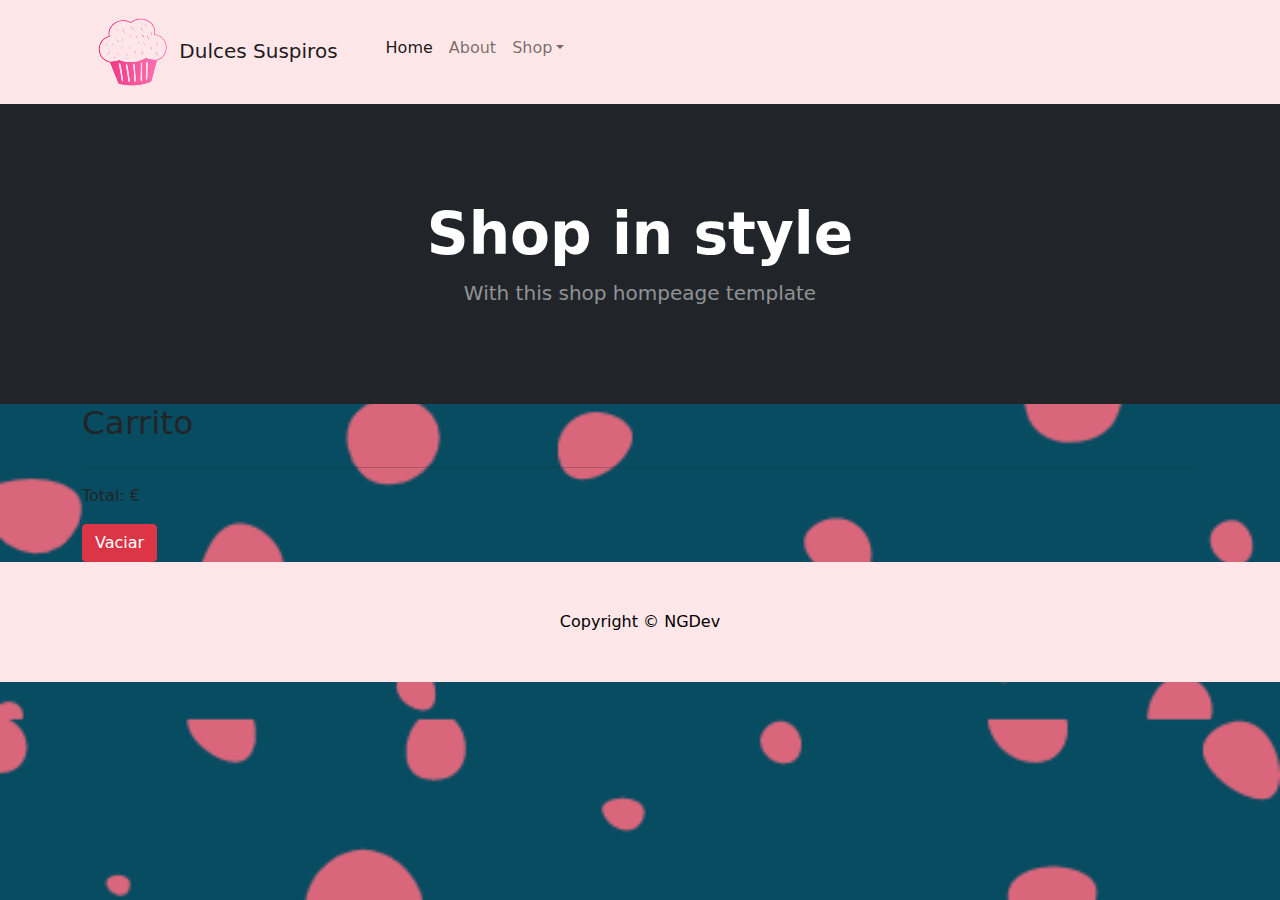
==== commit acb52bb7: "funcionalidad btnCarrito" ====
--- a/pages/carrito.html
+++ b/pages/carrito.html
@@ -1,101 +1,101 @@
 <!DOCTYPE html>
 <html lang="es">
 
-<head>
-  <meta charset="utf-8" />
-  <meta name="viewport" content="width=device-width, initial-scale=1, shrink-to-fit=no" />
-  <meta name="description" content="" />
-  <meta name="Nicolás Gea" content="" />
-  <title>Dulces Suspiros Homepage - Emprendimiento dedicado a la elaboración de alimentos dulces</title>
-  <!-- Favicon-->
-  <link rel="icon" type="image/x-icon" href="assets/favIconDS.png" />
-  <!-- Bootstrap icons-->
-  <link href="https://cdn.jsdelivr.net/npm/bootstrap-icons@1.5.0/font/bootstrap-icons.css" rel="stylesheet" />
-  <!-- Core theme CSS (includes Bootstrap)-->
-  <link href="../css/styles.css" rel="stylesheet" />
-</head>
+  <head>
+    <meta charset="utf-8" />
+    <meta name="viewport" content="width=device-width, initial-scale=1, shrink-to-fit=no" />
+    <meta name="description" content="" />
+    <meta name="Nicolás Gea" content="" />
+    <title>Dulces Suspiros Homepage - Emprendimiento dedicado a la elaboración de alimentos dulces</title>
+    <!-- Favicon-->
+    <link rel="icon" type="image/x-icon" href="assets/favIconDS.png" />
+    <!-- Bootstrap icons-->
+    <link href="https://cdn.jsdelivr.net/npm/bootstrap-icons@1.5.0/font/bootstrap-icons.css" rel="stylesheet" />
+    <!-- Core theme CSS (includes Bootstrap)-->
+    <link href="../css/styles.css" rel="stylesheet" />
+  </head>
 
-<body>
-  <!-- Navigation-->
-  <nav class="navbar navbar-expand-lg navbar-light bg-light">
-    <div class="container px-4 px-lg-5">
-      <a class="navbar-brand" href="../index.html"> <img src="../assets/logoChico.png" alt=""> Dulces Suspiros</a>
-      <button class="navbar-toggler" type="button" data-bs-toggle="collapse" data-bs-target="#navbarSupportedContent"
-        aria-controls="navbarSupportedContent" aria-expanded="false" aria-label="Toggle navigation"><span
-          class="navbar-toggler-icon"></span></button>
-      <div class="collapse navbar-collapse" id="navbarSupportedContent">
-        <ul class="navbar-nav me-auto mb-2 mb-lg-0 ms-lg-4">
-          <li class="nav-item"><a class="nav-link active" aria-current="page" href="../index.html">Home</a></li>
-          <li class="nav-item"><a class="nav-link" href="#!">About</a></li>
-          <li class="nav-item dropdown">
-            <a class="nav-link dropdown-toggle" id="navbarDropdown" href="#" role="button" data-bs-toggle="dropdown"
-              aria-expanded="false">Shop</a>
-            <ul class="dropdown-menu" aria-labelledby="navbarDropdown">
-              <li><a class="dropdown-item" href="#!">All Products</a></li>
-              <li>
-                <hr class="dropdown-divider" />
-              </li>
-              <li><a class="dropdown-item" href="#!">Popular Items</a></li>
-              <li><a class="dropdown-item" href="#!">New Arrivals</a></li>
-            </ul>
-          </li>
-        </ul>
-        <!-- <form class="d-flex">
-          <button class="btn btn-outline-dark" type="submit">
-            <i class="bi-cart-fill me-1"></i>
-            Carrito
-            <span class="badge bg-dark text-white ms-1 rounded-pill" id="numeroCarrito">0</span>
-          </button>
-        </form> -->
+  <body>
+    <!-- Navigation-->
+    <nav class="navbar navbar-expand-lg navbar-light bg-light">
+      <div class="container px-4 px-lg-5">
+        <a class="navbar-brand" href="../index.html"> <img src="../assets/logoChico.png" alt=""> Dulces Suspiros</a>
+        <button class="navbar-toggler" type="button" data-bs-toggle="collapse" data-bs-target="#navbarSupportedContent"
+          aria-controls="navbarSupportedContent" aria-expanded="false" aria-label="Toggle navigation"><span
+            class="navbar-toggler-icon"></span></button>
+        <div class="collapse navbar-collapse" id="navbarSupportedContent">
+          <ul class="navbar-nav me-auto mb-2 mb-lg-0 ms-lg-4">
+            <li class="nav-item"><a class="nav-link active" aria-current="page" href="../index.html">Home</a></li>
+            <li class="nav-item"><a class="nav-link" href="#!">About</a></li>
+            <li class="nav-item dropdown">
+              <a class="nav-link dropdown-toggle" id="navbarDropdown" href="#" role="button" data-bs-toggle="dropdown"
+                aria-expanded="false">Shop</a>
+              <ul class="dropdown-menu" aria-labelledby="navbarDropdown">
+                <li><a class="dropdown-item" href="#!">All Products</a></li>
+                <li>
+                  <hr class="dropdown-divider" />
+                </li>
+                <li><a class="dropdown-item" href="#!">Popular Items</a></li>
+                <li><a class="dropdown-item" href="#!">New Arrivals</a></li>
+              </ul>
+            </li>
+          </ul>
+          <!-- <form class="d-flex">
+              <button class="btn btn-outline-dark" type="submit">
+                <i class="bi-cart-fill me-1"></i>
+                Carrito
+                <span class="badge bg-dark text-white ms-1 rounded-pill" id="numeroCarrito">0</span>
+              </button>
+            </form> -->
+        </div>
       </div>
-    </div>
-  </nav>
-  <!-- Header-->
-  <header class="bg-dark py-5">
-    <div class="container px-4 px-lg-5 my-5">
-      <div class="text-center text-white">
-        <h1 class="display-4 fw-bolder">Shop in style</h1>
-        <p class="lead fw-normal text-white-50 mb-0">With this shop hompeage template</p>
+    </nav>
+    <!-- Header-->
+    <header class="bg-dark py-5">
+      <div class="container px-4 px-lg-5 my-5">
+        <div class="text-center text-white">
+          <h1 class="display-4 fw-bolder">Shop in style</h1>
+          <p class="lead fw-normal text-white-50 mb-0">With this shop hompeage template</p>
+        </div>
       </div>
-    </div>
-  </header>
+    </header>
 
-  <!-- section productos del carrito -->
-  <section>
-    <div class="container">
-      <div class="row">
-        <!-- Elementos generados a partir del JSON -->
-        <main id="items" class="col-sm-8 row"></main>
-        <!-- Carrito -->
-        <aside class="col-sm-4">
-          <h2>Carrito</h2>
-          <!-- Elementos del carrito -->
-          <ul id="carrito" class="list-group"></ul>
-          <hr>
-          <!-- Precio total -->
-          <p class="text-right">Total: <span id="total"></span>&euro;</p>
-          <button id="boton-vaciar" class="btn btn-danger">Vaciar</button>
-        </aside>
+    <!-- section productos del carrito -->
+    <section>
+      <div class="container">
+        <div class="row">
+          <!-- Elementos generados a partir del JSON -->
+          <main id="items" class="col-sm-8 row"></main>
+          <!-- Carrito -->
+          <aside class="col-sm-4">
+            <h2>Carrito</h2>
+            <!-- Elementos del carrito -->
+            <ul id="carrito" class="list-group"></ul>
+            <hr>
+            <!-- Precio total -->
+            <p class="text-right">Total: <span id="total"></span>&euro;</p>
+            <button id="boton-vaciar" class="btn btn-danger">Vaciar</button>
+          </aside>
+        </div>
       </div>
-    </div>
-  </section>
-  <!-- Section-->
-  <section class="py-5">
-    <div class="container px-4 px-lg-5 mt-5">
-      <div class="row gx-4 gx-lg-5 row-cols-2 row-cols-md-3 row-cols-xl-4 justify-content-center contenedorTarjeta">
+    </section>
+    <!-- Section-->
+    <!-- <section class="py-5">
+      <div class="container px-4 px-lg-5 mt-5">
+        <div class="row gx-4 gx-lg-5 row-cols-2 row-cols-md-3 row-cols-xl-4 justify-content-center contenedorTarjeta">
+        </div>
       </div>
-    </div>
-  </section>
-  <!-- Footer-->
-  <footer class="py-5 bg-light">
-    <div class="container">
-      <p class="m-0 text-center text-black">Copyright &copy; NGDev</p>
-    </div>
-  </footer>
-  <!-- Bootstrap core JS-->
-  <script src="https://cdn.jsdelivr.net/npm/bootstrap@5.1.3/dist/js/bootstrap.bundle.min.js"></script>
-  <!-- Core theme JS-->
-  <script src="js/scripts.js"></script>
-</body>
+    </section> -->
+    <!-- Footer-->
+    <footer class="py-5 bg-light">
+      <div class="container">
+        <p class="m-0 text-center text-black">Copyright &copy; NGDev</p>
+      </div>
+    </footer>
+    <!-- Bootstrap core JS-->
+    <script src="https://cdn.jsdelivr.net/npm/bootstrap@5.1.3/dist/js/bootstrap.bundle.min.js"></script>
+    <!-- Core theme JS-->
+    <script src="../js/scripts.js"></script>
+  </body>
 
 </html>